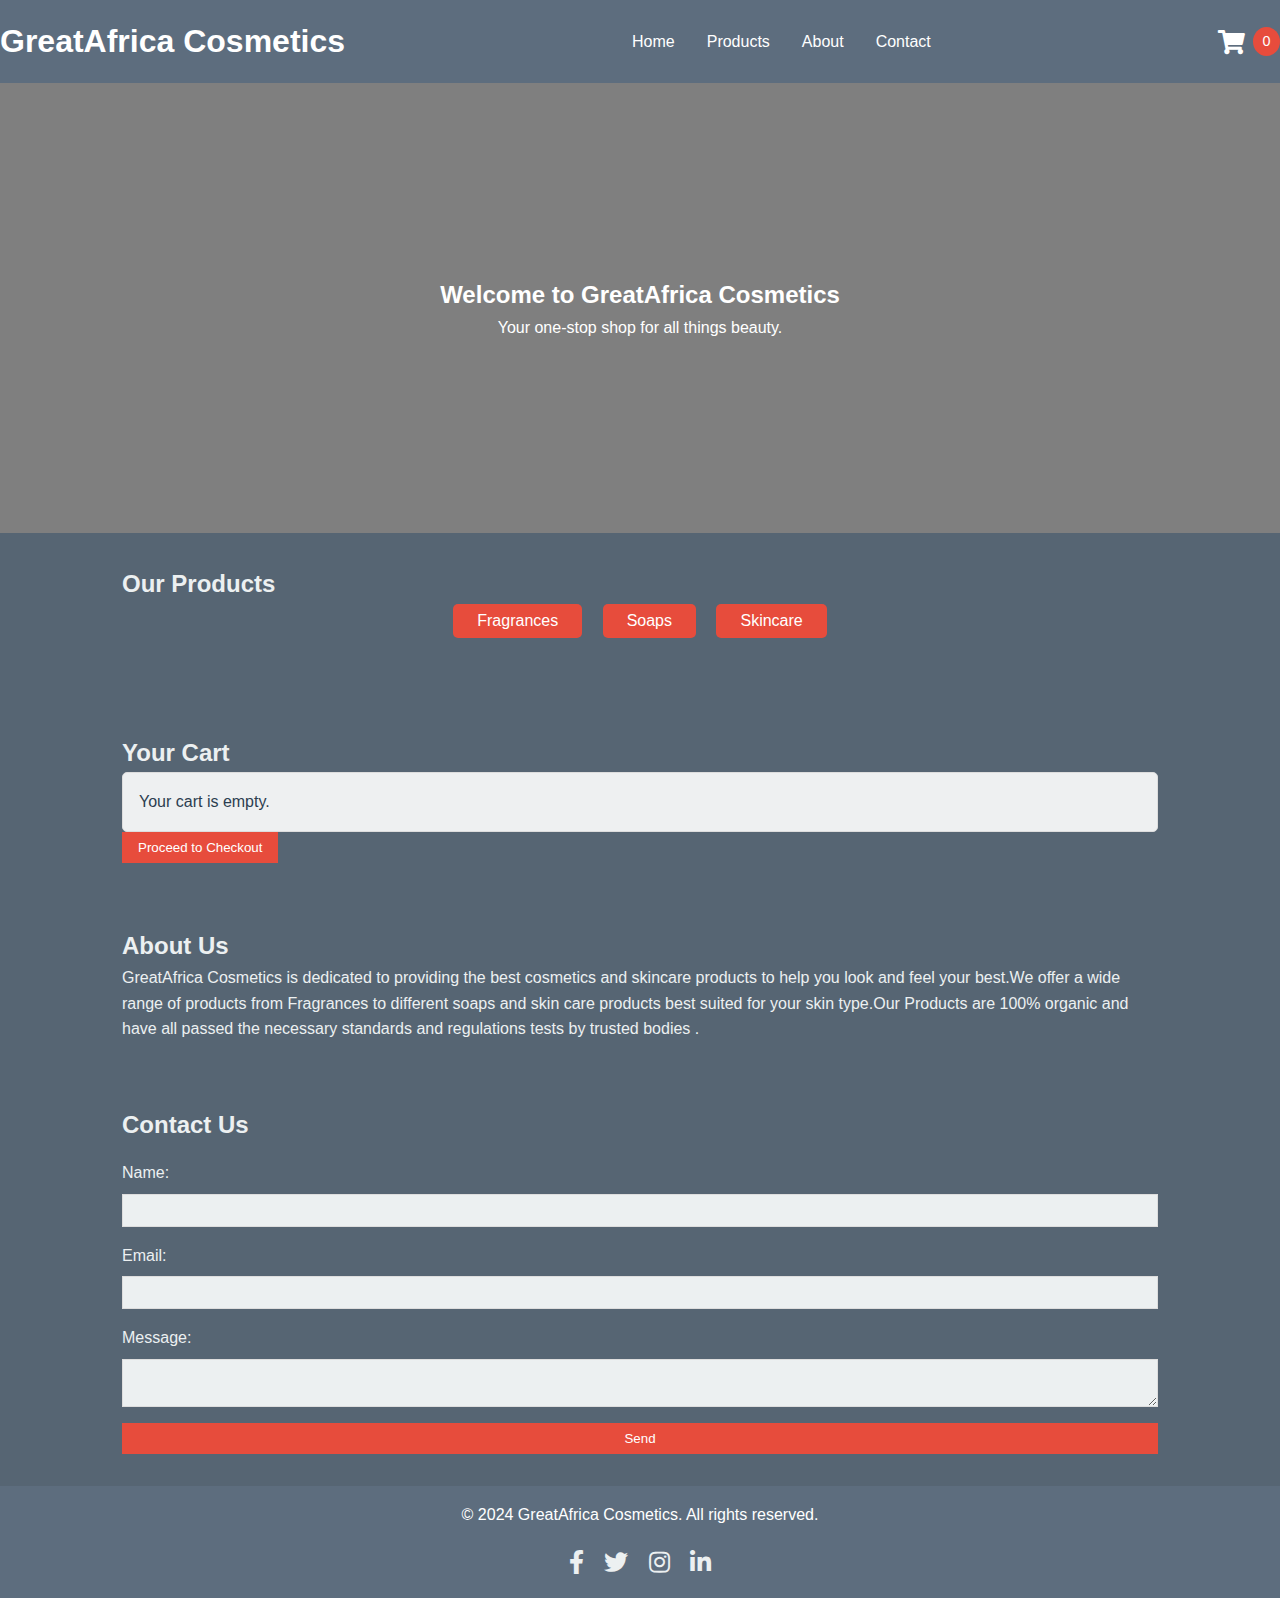
==== index.html @ 66bded63 "new adjustments" ====
<!DOCTYPE html>
<html lang="en">
<head>
    <meta charset="UTF-8">
    <meta name="viewport" content="width=device-width, initial-scale=1.0">
    <title>Online Cosmetics Store</title>
    <link rel="stylesheet" href="styles.css">
    <link rel="stylesheet" href="https://cdnjs.cloudflare.com/ajax/libs/font-awesome/5.15.4/css/all.min.css">
</head>
<body>
    <header>
        <div class="container">
            <h1>GreatAfrica Cosmetics</h1>
            <nav>
                <ul>
                    <li><a href="#home">Home</a></li>
                    <li><a href="#products">Products</a></li>
                    <li><a href="#about">About</a></li>
                    <li><a href="#contact">Contact</a></li>
                </ul>
            </nav>
            <div class="cart">
                <a href="#cart" id="cart-icon"><i class="fas fa-shopping-cart"></i><span id="cart-count">0</span></a>
            </div>
        </div>
    </header>

    <section id="home" class="hero">
        <div class="container">
            <h2>Welcome to GreatAfrica Cosmetics</h2>
            <p>Your one-stop shop for all things beauty.</p>
        </div>
    </section>

    <section id="products">
        <div class="container">
            <h2>Our Products</h2>
            <div class="category-buttons">
                <button class="category-button" data-category="fragrances">Fragrances</button>
                <button class="category-button" data-category="soaps">Soaps</button>
                <button class="category-button" data-category="skincare">Skincare</button>
            </div>

            <div id="fragrances" class="product-category">
                <h3>Fragrances</h3>
                <div class="product-grid">
                    <div class="product-card">
                        <img src="https://www.bing.com/th?id=OPEC.cOaaDc2exT6zyg474C474&o=5&pid=21.1&w=124&h=124&qlt=100&dpr=1&bw=6&bc=FFFFFF" alt="Fragrance 1">
                        <h3>Lemon scent fragrance</h3>
                        <p>R65.00</p>
                        <button class="add-to-cart">Add to Cart</button>
                    </div>
                    <div class="product-card">
                        <img src="https://img.fragrancex.com/images/products/sku/large/fblack34m.webp" alt="Fragrance 2">
                        <h3>F Black By salvatore Ferragamo</h3>
                        <p>R592.00</p>
                        <button class="add-to-cart">Add to Cart</button>
                    </div>
                    <div class="product-card">
                        <img src="https://img.fragrancex.com/images/products/sku/large/voyams.webp" alt="Fragrance 1">
                        <h3>Nautica Voyage</h3>
                        <p>R350.00</p>
                        <button class="add-to-cart">Add to Cart</button>
                    </div>
                    <div class="product-card">
                        <img src="https://img.fragrancex.com/images/products/sku/large/emt34tt.webp" alt="Fragrance 1">
                        <h3>Eternity By Calvin Klein</h3>
                        <p>R591.17</p>
                        <button class="add-to-cart">Add to Cart</button>
                    </div>
                    <div class="product-card">
                        <img src="https://img.fragrancex.com/images/products/sku/large/lacblanc.webp" alt="Fragrance 1">
                        <h3>Lacoste Eau De Lacoste L.12.12 Blanc Cologne</h3>
                        <p>R959.20</p>
                        <button class="add-to-cart">Add to Cart</button>
                    </div>
                    <div class="product-card">
                        <img src="https://img.fragrancex.com/images/products/sku/large/clm42.webp" alt="Fragrance 1">
                        <h3>Chrome Legend Cologne</h3>
                        <p> R 643.70</p>
                        <button class="add-to-cart">Add to Cart</button>
                    </div>
                    
                    
                </div>
            </div>

            <div id="soaps" class="product-category" >
                <h3>Soaps</h3>
                <div class="product-grid">
                    <div class="product-card">
                        <img src="https://img.kwcdn.com/product/Fancyalgo/VirtualModelMatting/45055c7bd6625e97d8b770a5cfa190c0.jpg?imageView2/2/w/800/q/70/format/webp" alt="Soap 1">
                        <h3>Natural Handmade Sandalwood Soap Handmade Essential Oil Soap Cleansing Bath Soap Hydrating And Moisturizing</h3>
                        <p>R86.00</p>
                        <button class="add-to-cart">Add to Cart</button>
                    </div>
                    <div class="product-card">
                        <img src="https://img.kwcdn.com/product/open/2023-03-16/1678955390055-1d0e9035e29a47d28c940884531b0f48-goods.jpeg?imageView2/2/w/800/q/70/format/webp" alt="Soap 2">
                        <h3>Cologne Scented Soap, Mens Mite Removal Bar Soap, Deep Cleans Pores, Removes Dead Skin, Deep Skin Cleansing And Oil-Control, Rich And Dense Foam, Moisturizing Scented Bath Soap For Men, Mild And Non-irritating Travel Essentials</h3>
                        <p>R146.00</p>
                        <button class="add-to-cart">Add to Cart</button>
                    </div>
                    <div class="product-card">
                        <img src="https://img.kwcdn.com/product/fancy/7bfc47b4-42ab-4279-8308-c123fcd923ab.jpg?imageView2/2/w/800/q/70/format/webp" alt="Soap 2">
                        <h3> 2.28 Fl.Oz Niacinamide Silk Soap, Goat Milk Soap, Facial Wash Soap, Shower Soap, Cleansing, Facial Oil Control, Herbal Nourishing, Handmade Essential Oil Soap, Milk Fragrance, Suitable For Men And Women 80g Father's Day Gift</h3>
                        <p>R146.00</p>
                        <button class="add-to-cart">Add to Cart</button>
                    </div>
                     <div class="product-card">
                        <img src="https://img.kwcdn.com/product/Fancyalgo/VirtualModelMatting/bd12054a028908d8320063a7279c78e0.jpg?imageView2/2/w/800/q/70/format/webp" alt="Soap 2">
                        <h3>Turmeric Soap Bar For Face & Body, Turmeric Body Wash Soap, Rejuvenates & Cleanses Skin </h3>
                        <p>R146.00</p>
                        <button class="add-to-cart">Add to Cart</button>
                    </div>
                    <div class="product-card">
                        <img src="https://img.kwcdn.com/product/fancy/05ebc8d0-b9ee-41d5-8ee9-aa8f6ef2402c.jpg?imageView2/2/w/800/q/70/format/webp" alt="Soap 2">
                        <h3>Juhop Aloe Vera Natural Soap 100g, Deep Cleansing Handmade Bar for Face, Hands, Feet, Body, Moisturizing, Refreshing for Healthy Youthful Skin, Suitable for Men and Women, Alcohol-Free, Coconut Active Ingredient, Cleansing Sheet Form, Tightens Pores </h3>
                        <p>R79</p>
                        <button class="add-to-cart">Add to Cart</button>
                    </div>
                    <div class="product-card">
                        <img src="https://img.kwcdn.com/product/Fancyalgo/VirtualModelMatting/4ea4b8f161cf3d2627c33afe9056343e.jpg?imageView2/2/w/800/q/70/format/webp" alt="Soap 2">
                        <h3>Rosemary Shampoo Soap | Deep Cleansing Oil Control Beauty Hair Care Hair Strengthens Essential Oil Shampoo Bar Moisturizing Scalp Solution For Men Women </h3>
                        <p>R46</p>
                        <button class="add-to-cart">Add to Cart</button>
                    </div>
                    
                </div>
            </div>

            <div id="skincare" class="product-category">
                <h3>Skincare</h3>
                <div class="product-grid">
                    <div class="product-card">
                        <img src="skincare1.jpg" alt="Skincare 1">
                        <h3>Skincare 1</h3>
                        <p></p>
                        <button class="add-to-cart">Add to Cart</button>
                    </div>
                    <div class="product-card">
                        <img src="skincare2.jpg" alt="Skincare 2">
                        <h3>Skincare 2</h3>
                        <p></p>
                        <button class="add-to-cart">Add to Cart</button>
                    </div>
                </div>
            </div>
        </div>
    </section>

    <section id="cart">
        <div class="container">
            <h2>Your Cart</h2>
            <div id="cart-summary">
                <!-- Cart items will be dynamically added here -->
                <p>Your cart is empty.</p>
            </div>
            <button id="checkout-button">Proceed to Checkout</button>
        </div>
    </section>

    <section id="checkout" style="display:none;">
        <div class="container">
            <h2>Checkout</h2>
            <form id="checkout-form">
                <label for="name">Name:</label>
                <input type="text" id="name" name="name" required>
                <label for="email">Email:</label>
                <input type="email" id="email" name="email" required>
                <label for="address">Address:</label>
                <input type="text" id="address" name="address" required>
                <label for="card-number">Card Number:</label>
                <input type="text" id="card-number" name="card-number" required>
                <label for="expiry-date">Expiry Date:</label>
                <input type="text" id="expiry-date" name="expiry-date" required>
                <label for="cvv">CVV:</label>
                <input type="text" id="cvv" name="cvv" required>
                <button type="submit">Complete Purchase</button>
            </form>
        </div>
    </section>

    <section id="about">
        <div class="container">
            <h2>About Us</h2>
            <p>GreatAfrica Cosmetics is dedicated to providing the best cosmetics and skincare products to help you look and feel your best.We offer a wide range of products from Fragrances to different soaps and skin care products best suited for your skin type.Our Products are 100% organic and have all passed the necessary standards and regulations tests by trusted bodies .</p>
        </div>
    </section>

    <section id="contact">
        <div class="container">
            <h2>Contact Us</h2>
            <form action="#" method="post">
                <label for="name">Name:</label>
                <input type="text" id="name" name="name" required>
                <label for="email">Email:</label>
                <input type="email" id="email" name="email" required>
                <label for="message">Message:</label>
                <textarea id="message" name="message" required></textarea>
                <button type="submit">Send</button>
            </form>
        </div>
    </section>

    <footer>
        <div class="container">
            <p>&copy; 2024 GreatAfrica Cosmetics. All rights reserved.</p>
            <div class="social-media">
                <a href="https://www.facebook.com/YourPageName" target="_blank"><i class="fab fa-facebook-f"></i></a>
                <a href="https://www.twitter.com" target="_blank"><i class="fab fa-twitter"></i></a>
                <a href="https://www.instagram.com" target="_blank"><i class="fab fa-instagram"></i></a>
                <a href="https://www.linkedin.com" target="_blank"><i class="fab fa-linkedin-in"></i></a>
            </div>
        </div>
    </footer>

    <script src="scripts.js"></script>
</body>
</html>
---- styles.css ----
* {
    margin: 0;
    padding: 0;
    box-sizing: border-box;
}

body {
    font-family: Arial, sans-serif;
    line-height: 1.6;
    color: #ecf0f1;
    background: url('https://th.bing.com/th/id/OIP.J20dlnNOdqS1P2PXAyAcxAHaEB?rs=1&pid=ImgDetMain') no-repeat center center fixed;
    background-size: cover;
    position: relative;
}

header {
    background: rgba(52, 73, 94, 0.8);
    color: #fff;
    padding: 1rem 0;
    position: relative;
    z-index: 1;
}

header .container {
    display: flex;
    justify-content: space-between;
    align-items: center;
}

header nav ul {
    list-style: none;
    display: flex;
}

header nav ul li {
    margin: 0 1rem;
}

header nav ul li a {
    color: #fff;
    text-decoration: none;
}

.cart {
    position: relative;
}

#cart-icon {
    color: #fff;
    text-decoration: none;
    font-size: 1.5rem;
    display: flex;
    align-items: center;
}

#cart-count {
    background: #e74c3c;
    color: #fff;
    border-radius: 50%;
    padding: 0.2rem 0.6rem;
    font-size: 0.9rem;
    margin-left: 0.5rem;
}

.hero {
    color: #fff;
    height: 50vh;
    display: flex;
    justify-content: center;
    align-items: center;
    text-align: center;
    background: rgba(0, 0, 0, 0.5);
    position: relative;
    z-index: 1;
}

.hero .container {
    max-width: 800px;
}

section {
    padding: 2rem 0;
    position: relative;
    z-index: 1;
    background: rgba(44, 62, 80, 0.8);
}

section .container {
    max-width: 1100px;
    margin: auto;
    padding: 0 2rem;
}

.product-grid {
    display: grid;
    grid-template-columns: repeat(3, 1fr);
    gap: 2rem;
}

.product-card {
    border: 1px solid #ecf0f1;
    padding: 1rem;
    text-align: center;
    background-color: rgba(52, 73, 94, 0.8);
}

.product-card img {
    width: 100%;
    height: auto;
}

.product-card h3, .product-card p {
    color: #ecf0f1;
}

.product-card button {
    background: #e74c3c;
    color: #fff;
    border: none;
    padding: 0.5rem 1rem;
    cursor: pointer;
}

.product-card button:hover {
    background: #c0392b;
}

#cart-summary {
    background: rgba(255, 255, 255, 0.9);
    padding: 1rem;
    border: 1px solid #ddd;
    border-radius: 5px;
    color: #2c3e50;
}

#cart-summary p {
    margin: 0;
}

#checkout-button {
    background: #e74c3c;
    color: #fff;
    border: none;
    padding: 0.5rem 1rem;
    cursor: pointer;
}

#checkout-button:hover {
    background: #c0392b;
}

form {
    display: flex;
    flex-direction: column;
}

form label {
    margin-top: 1rem;
}

form input, form textarea {
    padding: 0.5rem;
    margin-top: 0.5rem;
    border: 1px solid #ddd;
    background-color: #ecf0f1;
    color: #2c3e50;
}

form button {
    background: #e74c3c;
    color: #fff;
    border: none;
    padding: 0.5rem 1rem;
    margin-top: 1rem;
    cursor: pointer;
}

form button:hover {
    background: #c0392b;
}

footer {
    background: rgba(52, 73, 94, 0.8);
    color: #fff;
    text-align: center;
    padding: 1rem 0;
    position: relative;
    z-index: 1;
}

footer .social-media {
    margin-top: 1rem;
}

footer .social-media a {
    color: #ecf0f1;
    margin: 0 0.5rem;
    font-size: 1.5rem;
    text-decoration: none;
    transition: color 0.3s ease;
}

footer .social-media a:hover {
    color: #e74c3c;
}
/* Existing styles... */

.category-buttons {
    text-align: center;
    margin-bottom: 2rem;
}

.category-button {
    background: #e74c3c;
    color: #fff;
    border: none;
    padding: 0.5rem 1.5rem;
    margin: 0 0.5rem;
    cursor: pointer;
    font-size: 1rem;
    border-radius: 5px;
}

.category-button:hover {
    background: #c0392b;
}

.product-category {
    display: none;
}

.product-category.active {
    display: block;
}
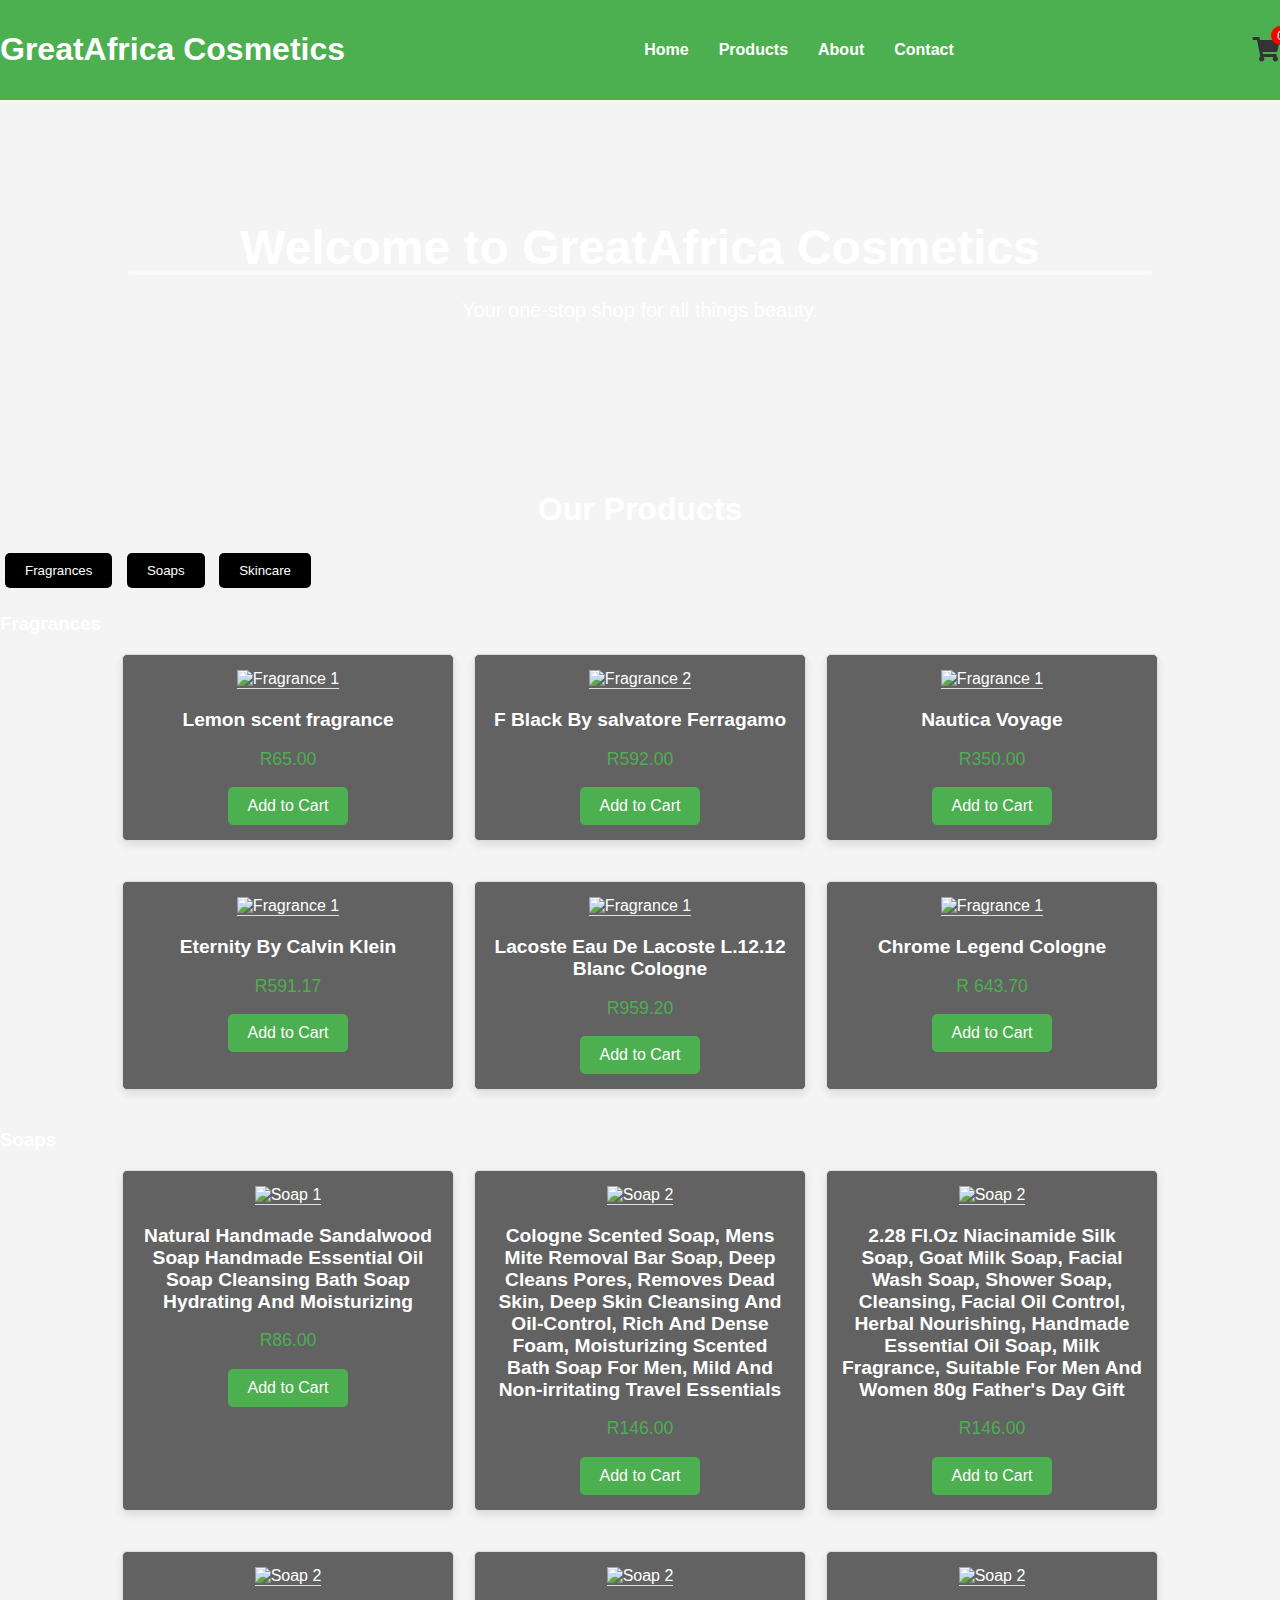
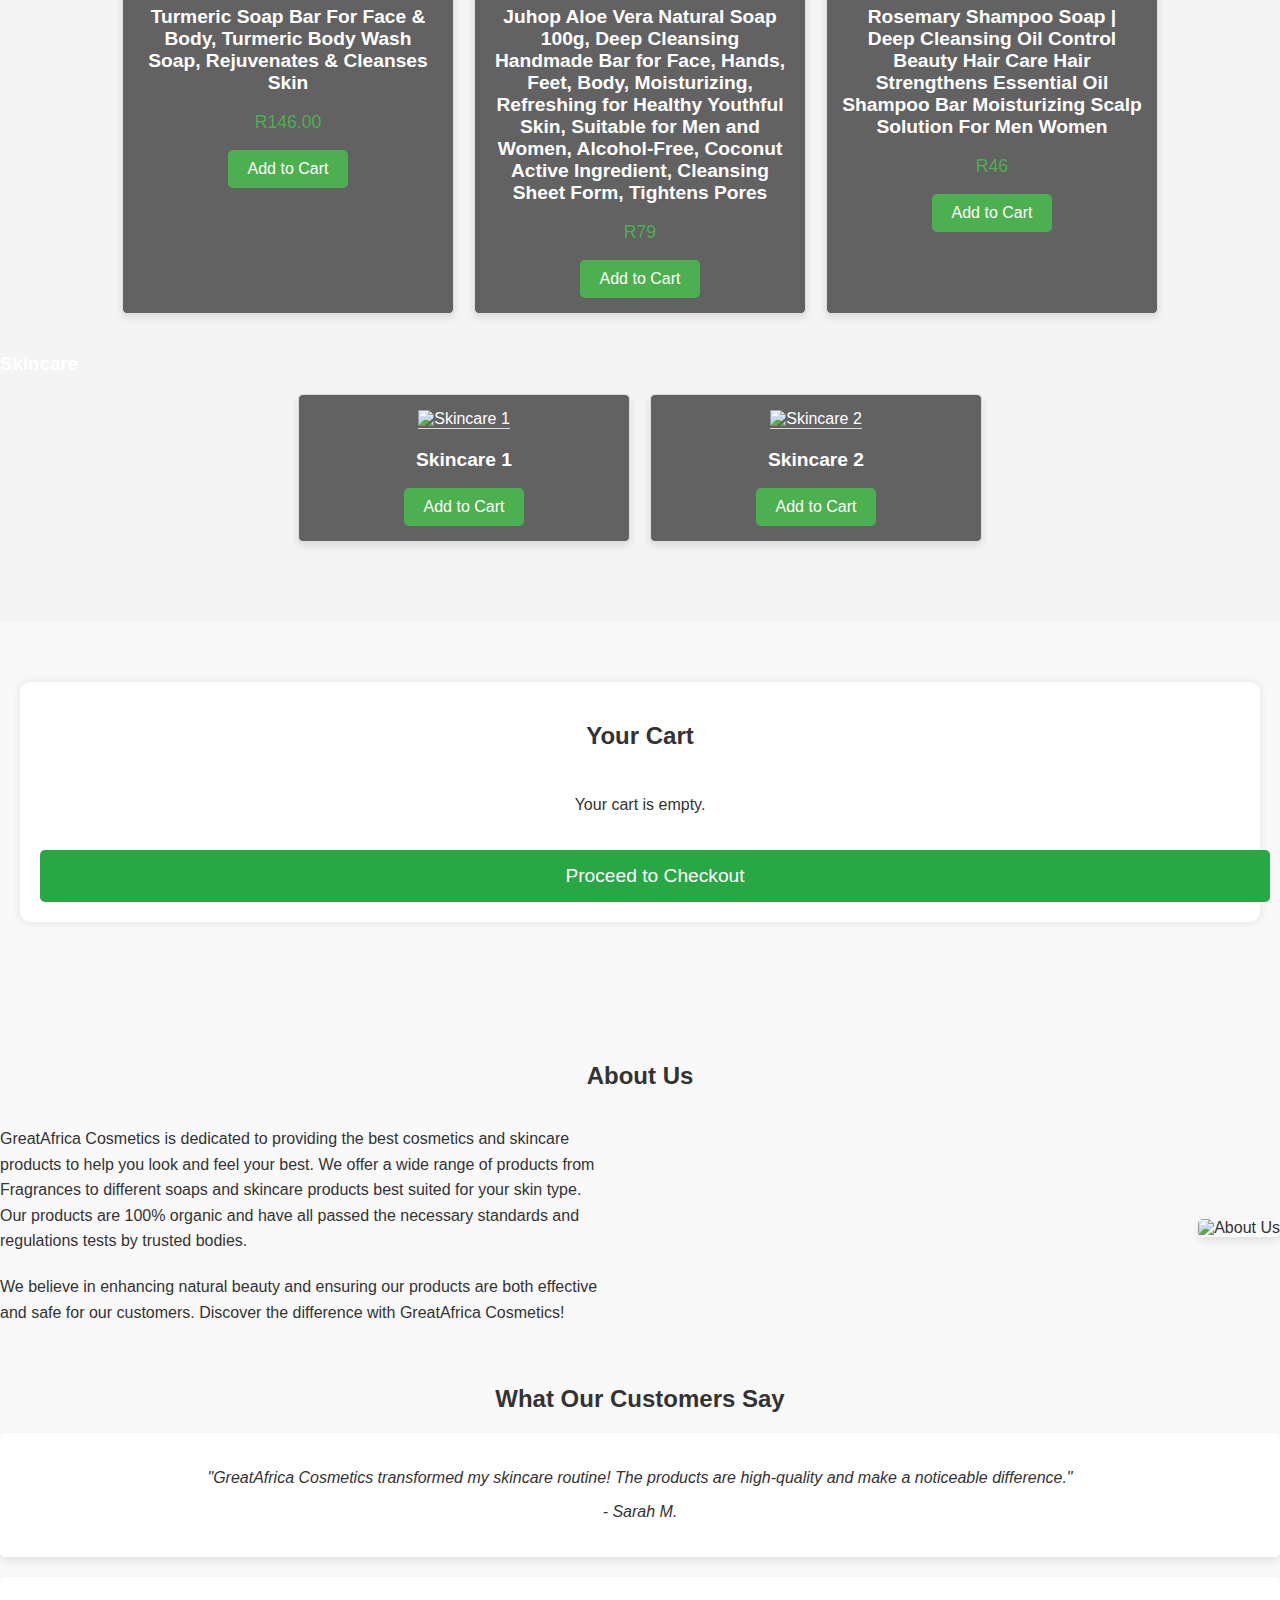
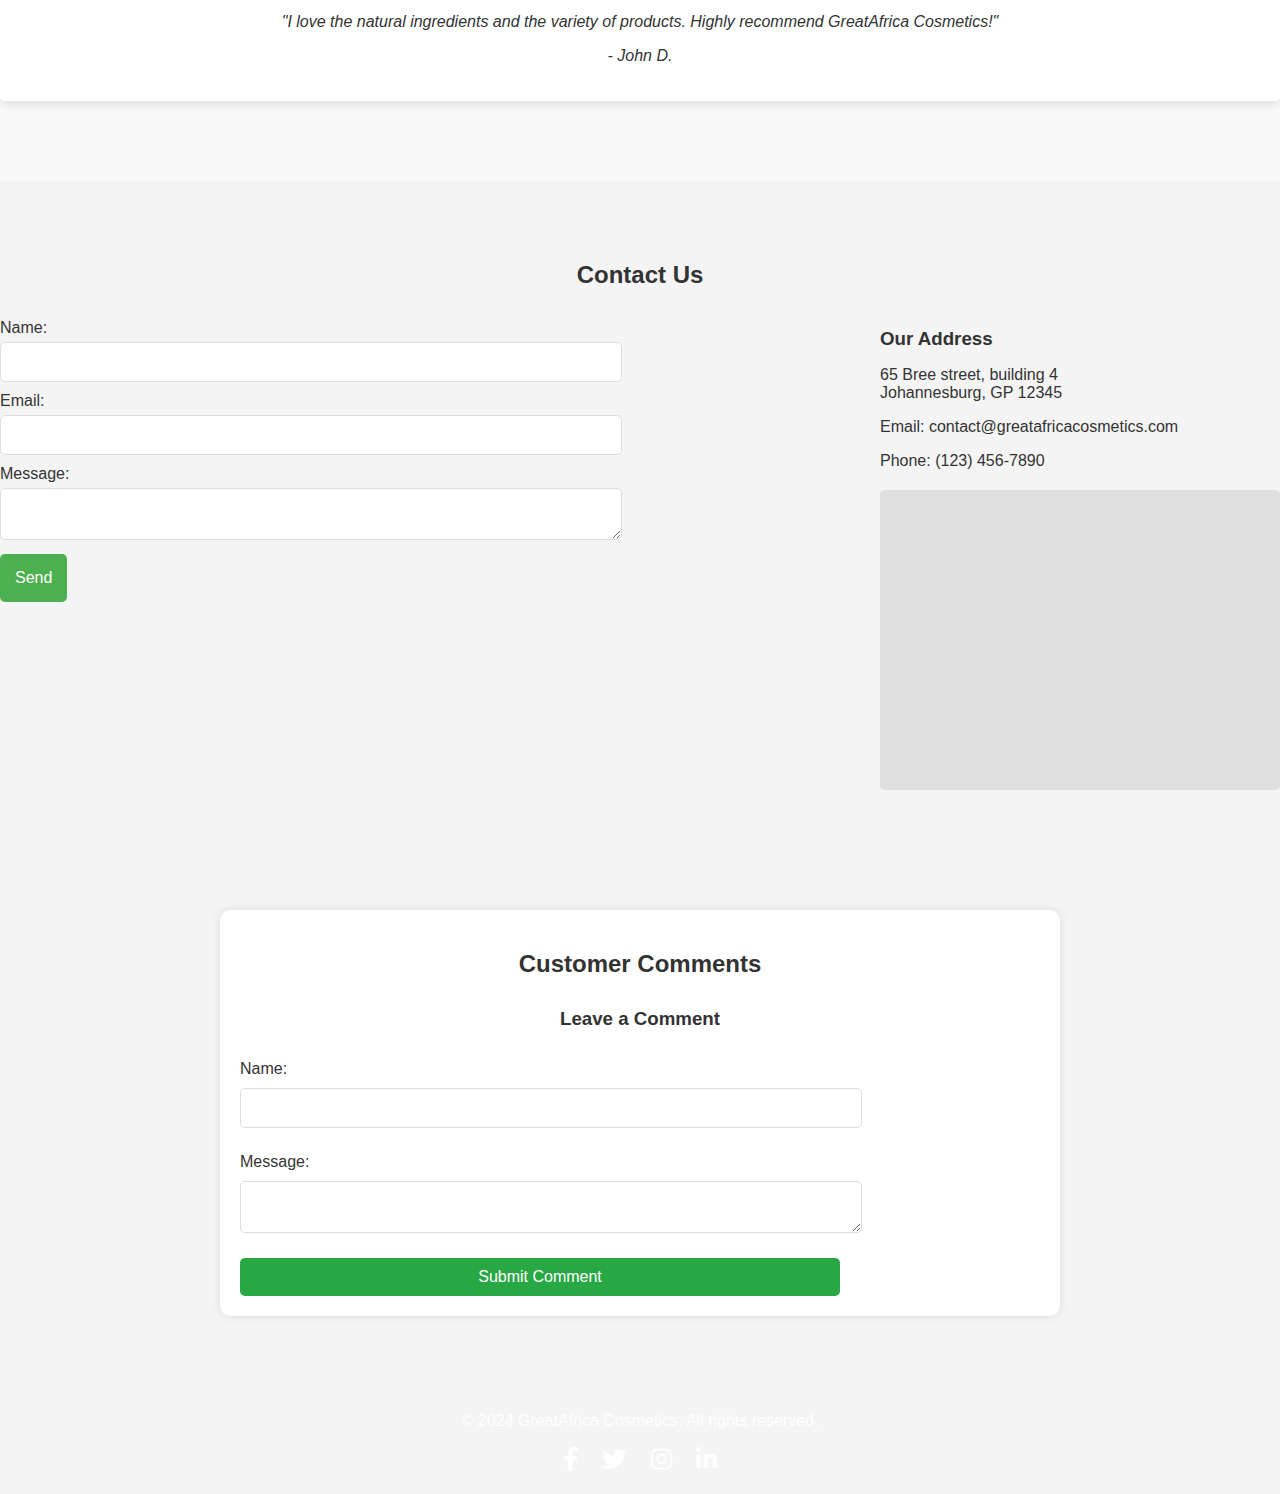
==== commit 418b66c0: "styling &  functionality of the cart icon" ====
--- a/index.html
+++ b/index.html
@@ -8,22 +8,32 @@
     <link rel="stylesheet" href="https://cdnjs.cloudflare.com/ajax/libs/font-awesome/5.15.4/css/all.min.css">
 </head>
 <body>
-    <header>
-        <div class="container">
-            <h1>GreatAfrica Cosmetics</h1>
-            <nav>
-                <ul>
-                    <li><a href="#home">Home</a></li>
-                    <li><a href="#products">Products</a></li>
-                    <li><a href="#about">About</a></li>
-                    <li><a href="#contact">Contact</a></li>
-                </ul>
-            </nav>
-            <div class="cart">
-                <a href="#cart" id="cart-icon"><i class="fas fa-shopping-cart"></i><span id="cart-count">0</span></a>
-            </div>
-        </div>
-    </header>
+ <!-- Header -->
+<header>
+    <div class="container">
+        <h1>GreatAfrica Cosmetics</h1>
+        <nav>
+            <ul>
+                <li><a href="#home">Home</a></li>
+                <li><a href="#products">Products</a></li>
+                <li><a href="#about">About</a></li>
+                <li><a href="#contact">Contact</a></li>
+            </ul>
+        </nav>
+        <div class="cart">
+            <a href="#" id="cart-icon"><i class="fas fa-shopping-cart"></i><span id="cart-count">0</span></a>
+            <div id="cart-dropdown" class="cart-dropdown">
+                <div id="cart-items">
+                    <!-- Cart items will be dynamically added here -->
+                    <p>Your cart is empty.</p>
+                </div>
+                <a href="cart.html" id="view-cart">View Cart</a>
+            </div>
+        </div>
+    </div>
+</header>
+
+
 
     <section id="home" class="hero">
         <div class="container">
@@ -149,15 +159,16 @@
     </section>
 
     <section id="cart">
-        <div class="container">
-            <h2>Your Cart</h2>
-            <div id="cart-summary">
-                <!-- Cart items will be dynamically added here -->
-                <p>Your cart is empty.</p>
-            </div>
-            <button id="checkout-button">Proceed to Checkout</button>
-        </div>
-    </section>
+    <div class="container">
+        <h2>Your Cart</h2>
+        <div id="cart-summary">
+            <!-- Cart items will be dynamically added here -->
+            <p>Your cart is empty.</p>
+        </div>
+        <a href="checkout.html" id="checkout-button" class="button">Proceed to Checkout</a>
+    </div>
+</section>
+
 
     <section id="checkout" style="display:none;">
         <div class="container">
@@ -181,15 +192,36 @@
     </section>
 
     <section id="about">
-        <div class="container">
-            <h2>About Us</h2>
-            <p>GreatAfrica Cosmetics is dedicated to providing the best cosmetics and skincare products to help you look and feel your best.We offer a wide range of products from Fragrances to different soaps and skin care products best suited for your skin type.Our Products are 100% organic and have all passed the necessary standards and regulations tests by trusted bodies .</p>
-        </div>
-    </section>
+    <div class="container">
+        <h2>About Us</h2>
+        <div class="about-content">
+            <div class="about-text">
+                <p>GreatAfrica Cosmetics is dedicated to providing the best cosmetics and skincare products to help you look and feel your best. We offer a wide range of products from Fragrances to different soaps and skincare products best suited for your skin type. Our products are 100% organic and have all passed the necessary standards and regulations tests by trusted bodies.</p>
+                <p>We believe in enhancing natural beauty and ensuring our products are both effective and safe for our customers. Discover the difference with GreatAfrica Cosmetics!</p>
+            </div>
+            <div class="about-image">
+                <img src="https://th.bing.com/th/id/OIP.mbeDQ3NgBVO2fHKeMExNJwHaEK?rs=1&pid=ImgDetMain" alt="About Us">
+            </div>
+        </div>
+        <div class="testimonials">
+            <h3>What Our Customers Say</h3>
+            <div class="testimonial">
+                <p>"GreatAfrica Cosmetics transformed my skincare routine! The products are high-quality and make a noticeable difference."</p>
+                <p>- Sarah M.</p>
+            </div>
+            <div class="testimonial">
+                <p>"I love the natural ingredients and the variety of products. Highly recommend GreatAfrica Cosmetics!"</p>
+                <p>- John D.</p>
+            </div>
+        </div>
+    </div>
+</section>
+
 
     <section id="contact">
-        <div class="container">
-            <h2>Contact Us</h2>
+    <div class="container">
+        <h2>Contact Us</h2>
+        <div class="contact-content">
             <form action="#" method="post">
                 <label for="name">Name:</label>
                 <input type="text" id="name" name="name" required>
@@ -199,8 +231,41 @@
                 <textarea id="message" name="message" required></textarea>
                 <button type="submit">Send</button>
             </form>
-        </div>
-    </section>
+            <div class="contact-info">
+                <h3>Our Address</h3>
+                <p>65 Bree street, building 4<br>Johannesburg, GP 12345</p>
+                <p>Email: contact@greatafricacosmetics.com</p>
+                <p>Phone: (123) 456-7890</p>
+                <div id="map"><iframe
+                               width="100%"
+                               height="300"
+                               frameborder="0"
+                               style="border:0"
+                               src="https://www.google.com/maps/place/Virginia/@-28.1340415,26.6354946,11z/data=!3m1!4b1!4m19!1m12!4m11!1m3!2m2!1d26.5594894!2d-27.7431881!1m6!1m2!1s0x1e919f8a06cc9bb3:0x42f3569f51e956e6!2sVirginia!2m2!1d26.8627464!2d-28.0937818!3m5!1s0x1e919f8a06cc9bb3:0x42f3569f51e956e6!8m2!3d-28.0937818!4d26.8627464!16zL20vMDQ0NzFj?entry=ttu"
+                               allowfullscreen>
+    </iframe>
+                </div>
+            </div>
+        </div>
+    </div>
+</section>
+         <section id="comments">
+    <div class="container">
+        <h2>Customer Comments</h2>
+        <div id="comment-list">
+            <!-- Comments will be dynamically added here -->
+        </div>
+        <h3>Leave a Comment</h3>
+        <form id="comment-form">
+            <label for="comment-name">Name:</label>
+            <input type="text" id="comment-name" name="name" required>
+            <label for="comment-message">Message:</label>
+            <textarea id="comment-message" name="message" required></textarea>
+            <button type="submit">Submit Comment</button>
+        </form>
+    </div>
+</section>
+
 
     <footer>
         <div class="container">
--- a/styles.css
+++ b/styles.css
@@ -1,24 +1,34 @@
-* {
+/* Global Variables */
+:root {
+    --primary-color: #4CAF50;
+    --secondary-color: #333;
+    --background-color: #f4f4f4;
+    --text-color: #333333;
+    --border-color: #ddd;
+    --button-hover-color: #45a049;
+    --border-radius: 5px;
+    --padding: 10px;
+}
+
+/* Global Styles */
+body {
+    font-family: 'Arial', sans-serif;
     margin: 0;
     padding: 0;
     box-sizing: border-box;
-}
-
-body {
-    font-family: Arial, sans-serif;
-    line-height: 1.6;
-    color: #ecf0f1;
-    background: url('https://th.bing.com/th/id/OIP.J20dlnNOdqS1P2PXAyAcxAHaEB?rs=1&pid=ImgDetMain') no-repeat center center fixed;
-    background-size: cover;
-    position: relative;
-}
-
+    background-color: var(--background-color);
+    color: var(--text-color);
+}
+
+/* Header Styles */
 header {
-    background: rgba(52, 73, 94, 0.8);
-    color: #fff;
-    padding: 1rem 0;
-    position: relative;
-    z-index: 1;
+    background-color: var(--primary-color);
+    color: white;
+    padding: var(--padding) 0;
+    text-align: center;
+    position: sticky;
+    top: 0;
+    z-index: 1000;
 }
 
 header .container {
@@ -27,208 +37,622 @@
     align-items: center;
 }
 
-header nav ul {
+nav ul {
     list-style: none;
-    display: flex;
-}
-
-header nav ul li {
-    margin: 0 1rem;
-}
-
-header nav ul li a {
-    color: #fff;
+    padding: 0;
+    margin: 0;
+    display: flex;
+}
+
+nav ul li {
+    margin: 0 15px;
+}
+
+nav ul li a {
+    color: white;
     text-decoration: none;
-}
-
-.cart {
+    font-weight: bold;
+}
+
+nav ul li a:hover {
+    text-decoration: underline;
+}
+
+/* Hero Section Styles */
+
+.hero {
+    padding: 80px 0;
+    background: url('https://th.bing.com/th/id/OIP.ONf7CvW8YsNt1-PvS2_24gHaE8?rs=1&pid=ImgDetMain') no-repeat center center/cover;
+    color: #fff; /* Ensure text is readable against the background */
+    text-align: center;
+}
+
+.hero h2 {
+    font-size: 3rem; /* Large heading size */
+    font-weight: bold;
+    margin-bottom: 20px;
     position: relative;
 }
 
-#cart-icon {
-    color: #fff;
-    text-decoration: none;
-    font-size: 1.5rem;
-    display: flex;
-    align-items: center;
-}
-
-#cart-count {
-    background: #e74c3c;
-    color: #fff;
-    border-radius: 50%;
-    padding: 0.2rem 0.6rem;
-    font-size: 0.9rem;
-    margin-left: 0.5rem;
-}
-
-.hero {
-    color: #fff;
-    height: 50vh;
-    display: flex;
+.hero h2::before {
+    content: "";
+    position: absolute;
+    left: 50%;
+    bottom: 0;
+    transform: translateX(-50%);
+    width: 80%;
+    height: 5px;
+    background: #f8f9fa; /* Highlight color */
+    border-radius: 5px;
+}
+
+.hero p {
+    font-size: 1.25rem;
+    margin: 0 auto;
+    max-width: 600px;
+    line-height: 1.5;
+}
+
+
+
+/* Section Styles */
+section {
+    padding: 40px 20px;
+}
+
+h2 {
+    text-align: center;
+    margin-bottom: 20px;
+}
+
+/* Product Grid Styles */
+.product-grid {
+    display: flex;
+    flex-wrap: wrap;
+    gap: 20px;
     justify-content: center;
-    align-items: center;
-    text-align: center;
-    background: rgba(0, 0, 0, 0.5);
-    position: relative;
-    z-index: 1;
-}
-
-.hero .container {
-    max-width: 800px;
-}
-
-section {
-    padding: 2rem 0;
-    position: relative;
-    z-index: 1;
-    background: rgba(44, 62, 80, 0.8);
-}
-
-section .container {
-    max-width: 1100px;
-    margin: auto;
-    padding: 0 2rem;
-}
-
-.product-grid {
-    display: grid;
-    grid-template-columns: repeat(3, 1fr);
-    gap: 2rem;
 }
 
 .product-card {
-    border: 1px solid #ecf0f1;
-    padding: 1rem;
-    text-align: center;
-    background-color: rgba(52, 73, 94, 0.8);
+    background: white;
+    border: 1px solid var(--border-color);
+    border-radius: var(--border-radius);
+    padding: var(--padding);
+    text-align: center;
+    width: 300px;
+    box-shadow: 0 4px 8px rgba(0, 0, 0, 0.1);
+    transition: transform 0.3s, box-shadow 0.3s;
+}
+
+.product-card:hover {
+    transform: translateY(-5px);
+    box-shadow: 0 6px 12px rgba(0, 0, 0, 0.2);
 }
 
 .product-card img {
     width: 100%;
     height: auto;
-}
-
-.product-card h3, .product-card p {
-    color: #ecf0f1;
+    border-bottom: 1px solid var(--border-color);
+    margin-bottom: 10px;
+}
+
+.product-card h3 {
+    margin: 10px 0;
+    font-size: 1.2em;
+}
+
+.product-card p {
+    font-size: 1.1em;
+    color: var(--primary-color);
 }
 
 .product-card button {
-    background: #e74c3c;
+    background-color: var(--primary-color);
+    color: white;
+    border: none;
+    padding: var(--padding) 20px;
+    cursor: pointer;
+    border-radius: var(--border-radius);
+    font-size: 1em;
+    transition: background-color 0.3s;
+}
+
+.product-card button:hover {
+    background-color: var(--button-hover-color);
+}
+
+/* Cart and Checkout Styles */
+#cart-summary {
+    margin-top: 20px;
+    text-align: center;
+}
+
+#checkout-form {
+    max-width: 600px;
+    margin: 0 auto;
+}
+
+#checkout-form label {
+    display: block;
+    margin: 10px 0 5px;
+}
+
+#checkout-form input,
+#checkout-form textarea {
+    width: 100%;
+    padding: 12px;
+    margin-bottom: 15px;
+    border: 1px solid var(--border-color);
+    border-radius: var(--border-radius);
+    box-sizing: border-box;
+}
+
+#checkout-button {
+    background-color: var(--primary-color);
+    color: white;
+    border: none;
+    padding: var(--padding) 20px;
+    cursor: pointer;
+    border-radius: var(--border-radius);
+    font-size: 1em;
+    text-decoration: none;
+    display: inline-block;
+    text-align: center;
+}
+
+#checkout-button:hover {
+    background-color: var(--button-hover-color);
+}
+
+
+
+/* Footer */
+footer {
+    background-image: url('https://th.bing.com/th/id/R.a5bee3c3cdcade356a8c334b0d6fbb50?rik=yfEks5w8XxM67Q&pid=ImgRaw&r=0');
+    background-size: cover;
+    background-position: center;
+    background-repeat: no-repeat;
+    color: #fff; /* Optional: Adjust text color for readability */
+    padding: 20px 0;
+    text-align: center;
+}
+
+footer .social-media a {
+    color: #fff;
+    margin: 0 10px;
+    font-size: 1.5em;
+    text-decoration: none;
+}
+
+footer .social-media a:hover {
+    opacity: 0.7;
+}
+
+
+/* Responsive Design */
+@media (max-width: 768px) {
+    header .container {
+        flex-direction: column;
+        align-items: flex-start;
+    }
+
+    nav ul {
+        flex-direction: column;
+    }
+
+    nav ul li {
+        margin: 5px 0;
+    }
+
+    .product-grid {
+        flex-direction: column;
+        align-items: center;
+    }
+
+    .product-card {
+        width: 90%;
+    }
+}
+/* About Section */
+#about {
+    background-color: #f9f9f9;
+    padding: 60px 0;
+}
+
+.about-content {
+    display: flex;
+    align-items: center;
+    justify-content: space-between;
+    flex-wrap: wrap;
+    gap: 20px;
+}
+
+.about-text {
+    flex: 1;
+    max-width: 600px;
+}
+
+.about-text p {
+    margin-bottom: 20px;
+    line-height: 1.6;
+}
+
+.about-image img {
+    max-width: 100%;
+    border-radius: var(--border-radius);
+    box-shadow: 0 4px 8px rgba(0, 0, 0, 0.1);
+}
+
+.testimonials {
+    margin-top: 40px;
+    text-align: center;
+}
+
+.testimonials h3 {
+    margin-bottom: 20px;
+    font-size: 1.5em;
+}
+
+.testimonial {
+    background-color: #fff;
+    padding: 20px;
+    border-radius: var(--border-radius);
+    box-shadow: 0 4px 8px rgba(0, 0, 0, 0.1);
+    margin-bottom: 20px;
+}
+
+.testimonial p {
+    font-style: italic;
+}
+/* Contact Section */
+#contact {
+    padding: 60px 0;
+}
+
+.contact-content {
+    display: flex;
+    align-items: flex-start;
+    justify-content: space-between;
+    flex-wrap: wrap;
+    gap: 20px;
+}
+
+form {
+    flex: 1;
+    max-width: 600px;
+}
+
+form label {
+    display: block;
+    margin-top: 10px;
+}
+
+form input, form textarea {
+    width: 100%;
+    padding: 10px;
+    border: 1px solid #ddd;
+    border-radius: var(--border-radius);
+    margin-top: 5px;
+    font-size: 1em;
+}
+
+form button {
+    margin-top: 10px;
+    background-color: var(--primary-color);
+    color: white;
+    border: none;
+    padding: 15px;
+    border-radius: var(--border-radius);
+    cursor: pointer;
+    font-size: 1em;
+}
+
+form button:hover {
+    background-color: var(--button-hover-color);
+}
+
+.contact-info {
+    flex: 1;
+    max-width: 400px;
+}
+
+.contact-info h3 {
+    margin-bottom: 10px;
+}
+
+.contact-info p {
+    margin-bottom: 10px;
+}
+
+#map {
+    width: 100%;
+    height: 300px;
+    background: #e0e0e0; /* Placeholder for map */
+    border-radius: var(--border-radius);
+    margin-top: 20px;
+}
+/* Products Section */
+#products {
+    background-image: url('https://media1.popsugar-assets.com/files/thumbor/a0ZI6ndEXBln60PyaentshcASqE/fit-in/1024x1024/filters:format_auto-!!-:strip_icc-!!-/2020/06/26/574/n/29590734/039369575ef5ee393be038.00604333_/i/black-beauty-enthusiasts-skincare-routines.jpg'); /* Path to your background image */
+    background-size: cover; /* Cover the entire section */
+    background-position: center; /* Center the background image */
+    background-repeat: no-repeat; /* Prevent repeating the image */
+    color: #fff; /* Optional: Adjust text color for readability */
+    padding: 60px 0; /* Adjust padding as needed */
+    position: relative; /* Ensure children are positioned correctly */
+}
+
+#products .container {
+    position: relative; /* Ensure content is positioned above the background image */
+    z-index: 1; /* Bring content above the background image */
+}
+
+#products h2 {
+    font-size: 2em;
+    margin-bottom: 20px;
+}
+
+.category-buttons {
+    margin-bottom: 20px;
+}
+
+.category-button {
+    background: #000; /* Example button color */
     color: #fff;
     border: none;
-    padding: 0.5rem 1rem;
+    padding: 10px 20px;
+    margin: 5px;
     cursor: pointer;
-}
-
-.product-card button:hover {
-    background: #c0392b;
+    border-radius: var(--border-radius);
+}
+
+.category-button:hover {
+    background: #444; /* Darker color on hover */
+}
+
+.product-card {
+    background: rgba(0, 0, 0, 0.6); /* Semi-transparent background for readability */
+    border-radius: var(--border-radius);
+    padding: 15px;
+    margin-bottom: 20px;
+}
+/* Cart Section */
+#cart {
+    padding: 60px 0;
+    background: #f9f9f9; /* Light background for the cart section */
+}
+
+#cart .container {
+    max-width: 1200px;
+    margin: auto;
+    padding: 20px;
+    background: #fff; /* White background for the container */
+    box-shadow: 0 0 10px rgba(0, 0, 0, 0.1); /* Subtle shadow for depth */
+    border-radius: 10px;
+}
+
+#cart h2 {
+    text-align: center;
+    margin-bottom: 30px;
 }
 
 #cart-summary {
-    background: rgba(255, 255, 255, 0.9);
-    padding: 1rem;
+    display: flex;
+    flex-direction: column;
+}
+
+.cart-item {
+    display: flex;
+    align-items: center;
+    justify-content: space-between;
+    padding: 15px;
+    border-bottom: 1px solid #ddd;
+}
+
+.cart-item img {
+    width: 80px;
+    height: 80px;
+    object-fit: cover;
+    margin-right: 20px;
+}
+
+.cart-item-details {
+    flex-grow: 1;
+}
+
+.cart-item-title {
+    font-size: 1.2em;
+    margin: 0;
+}
+
+.cart-item-price {
+    font-size: 1em;
+    color: #555;
+}
+
+.cart-item-quantity {
+    font-size: 1em;
+    color: #555;
+}
+
+.cart-item-remove {
+    background: #ff4444;
+    color: #fff;
+    border: none;
+    padding: 5px 10px;
+    cursor: pointer;
+    border-radius: 5px;
+}
+
+.cart-item-remove:hover {
+    background: #ff0000;
+}
+
+#checkout-button {
+    display: block;
+    width: 100%;
+    padding: 15px;
+    background: #28a745;
+    color: #fff;
+    border: none;
+    cursor: pointer;
+    border-radius: 5px;
+    font-size: 1.2em;
+    margin-top: 20px;
+}
+
+#checkout-button:hover {
+    background: #218838;
+}
+/* Comments Section */
+#comments {
+    padding: 60px 0;
+    background: #f4f4f4; /* Light background for the comments section */
+}
+
+#comments .container {
+    max-width: 800px;
+    margin: auto;
+    padding: 20px;
+    background: #fff; /* White background for the container */
+    box-shadow: 0 0 10px rgba(0, 0, 0, 0.1); /* Subtle shadow for depth */
+    border-radius: 10px;
+}
+
+#comments h2, #comments h3 {
+    text-align: center;
+    margin-bottom: 20px;
+}
+
+#comment-list {
+    margin-bottom: 30px;
+}
+
+.comment {
+    margin-bottom: 20px;
+    padding: 10px;
+    border-bottom: 1px solid #ddd;
+}
+
+.comment h4 {
+    margin: 0;
+}
+
+.comment p {
+    margin: 5px 0 0;
+}
+
+#comment-form {
+    display: flex;
+    flex-direction: column;
+}
+
+#comment-form label {
+    margin-bottom: 5px;
+}
+
+#comment-form input, #comment-form textarea {
+    margin-bottom: 15px;
+    padding: 10px;
     border: 1px solid #ddd;
     border-radius: 5px;
-    color: #2c3e50;
-}
-
-#cart-summary p {
-    margin: 0;
-}
-
-#checkout-button {
-    background: #e74c3c;
+}
+
+#comment-form button {
+    padding: 10px 20px;
+    background: #28a745;
     color: #fff;
     border: none;
-    padding: 0.5rem 1rem;
     cursor: pointer;
-}
-
-#checkout-button:hover {
-    background: #c0392b;
-}
-
-form {
-    display: flex;
-    flex-direction: column;
-}
-
-form label {
-    margin-top: 1rem;
-}
-
-form input, form textarea {
-    padding: 0.5rem;
-    margin-top: 0.5rem;
+    border-radius: 5px;
+}
+
+#comment-form button:hover {
+    background: #218838;
+}
+
+/* Cart Icon */
+.cart {
+    position: relative;
+    display: inline-block;
+}
+
+#cart-icon {
+    font-size: 1.5rem;
+    color: #333;
+    text-decoration: none;
+    position: relative;
+}
+
+#cart-count {
+    position: absolute;
+    top: -10px;
+    right: -10px;
+    background: #ff0000;
+    color: #fff;
+    border-radius: 50%;
+    padding: 2px 6px;
+    font-size: 0.8rem;
+}
+
+/* Dropdown Menu */
+.cart-dropdown {
+    display: none;
+    position: absolute;
+    top: 100%;
+    right: 0;
+    width: 350px;
+    background: #fff;
     border: 1px solid #ddd;
-    background-color: #ecf0f1;
-    color: #2c3e50;
-}
-
-form button {
-    background: #e74c3c;
-    color: #fff;
-    border: none;
-    padding: 0.5rem 1rem;
-    margin-top: 1rem;
-    cursor: pointer;
-}
-
-form button:hover {
-    background: #c0392b;
-}
-
-footer {
-    background: rgba(52, 73, 94, 0.8);
-    color: #fff;
-    text-align: center;
-    padding: 1rem 0;
-    position: relative;
-    z-index: 1;
-}
-
-footer .social-media {
-    margin-top: 1rem;
-}
-
-footer .social-media a {
-    color: #ecf0f1;
-    margin: 0 0.5rem;
-    font-size: 1.5rem;
+    box-shadow: 0 0 10px rgba(0, 0, 0, 0.1);
+    z-index: 1000;
+    border-radius: 5px;
+}
+
+#cart-items {
+    max-height: 300px;
+    overflow-y: auto;
+    padding: 10px;
+}
+
+.cart-item {
+    display: flex;
+    align-items: center;
+    margin-bottom: 10px;
+    border-bottom: 1px solid #ddd;
+    padding-bottom: 10px;
+}
+
+.cart-item img {
+    width: 50px;
+    height: 50px;
+    object-fit: cover;
+    margin-right: 10px;
+}
+
+.cart-item-details {
+    flex: 1;
+}
+
+.cart-item-color {
+    font-size: 0.9rem;
+    color: #555;
+}
+
+#cart-dropdown a {
+    display: block;
+    padding: 10px;
+    text-align: center;
+    color: #007bff;
     text-decoration: none;
-    transition: color 0.3s ease;
-}
-
-footer .social-media a:hover {
-    color: #e74c3c;
-}
-/* Existing styles... */
-
-.category-buttons {
-    text-align: center;
-    margin-bottom: 2rem;
-}
-
-.category-button {
-    background: #e74c3c;
-    color: #fff;
-    border: none;
-    padding: 0.5rem 1.5rem;
-    margin: 0 0.5rem;
-    cursor: pointer;
-    font-size: 1rem;
-    border-radius: 5px;
-}
-
-.category-button:hover {
-    background: #c0392b;
-}
-
-.product-category {
-    display: none;
-}
-
-.product-category.active {
-    display: block;
-}
+    border-top: 1px solid #ddd;
+}
+
+#cart-dropdown a:hover {
+    background: #f1f1f1;
+}
+
+#cart-dropdown p {
+    text-align: center;
+    padding: 10px;
+}
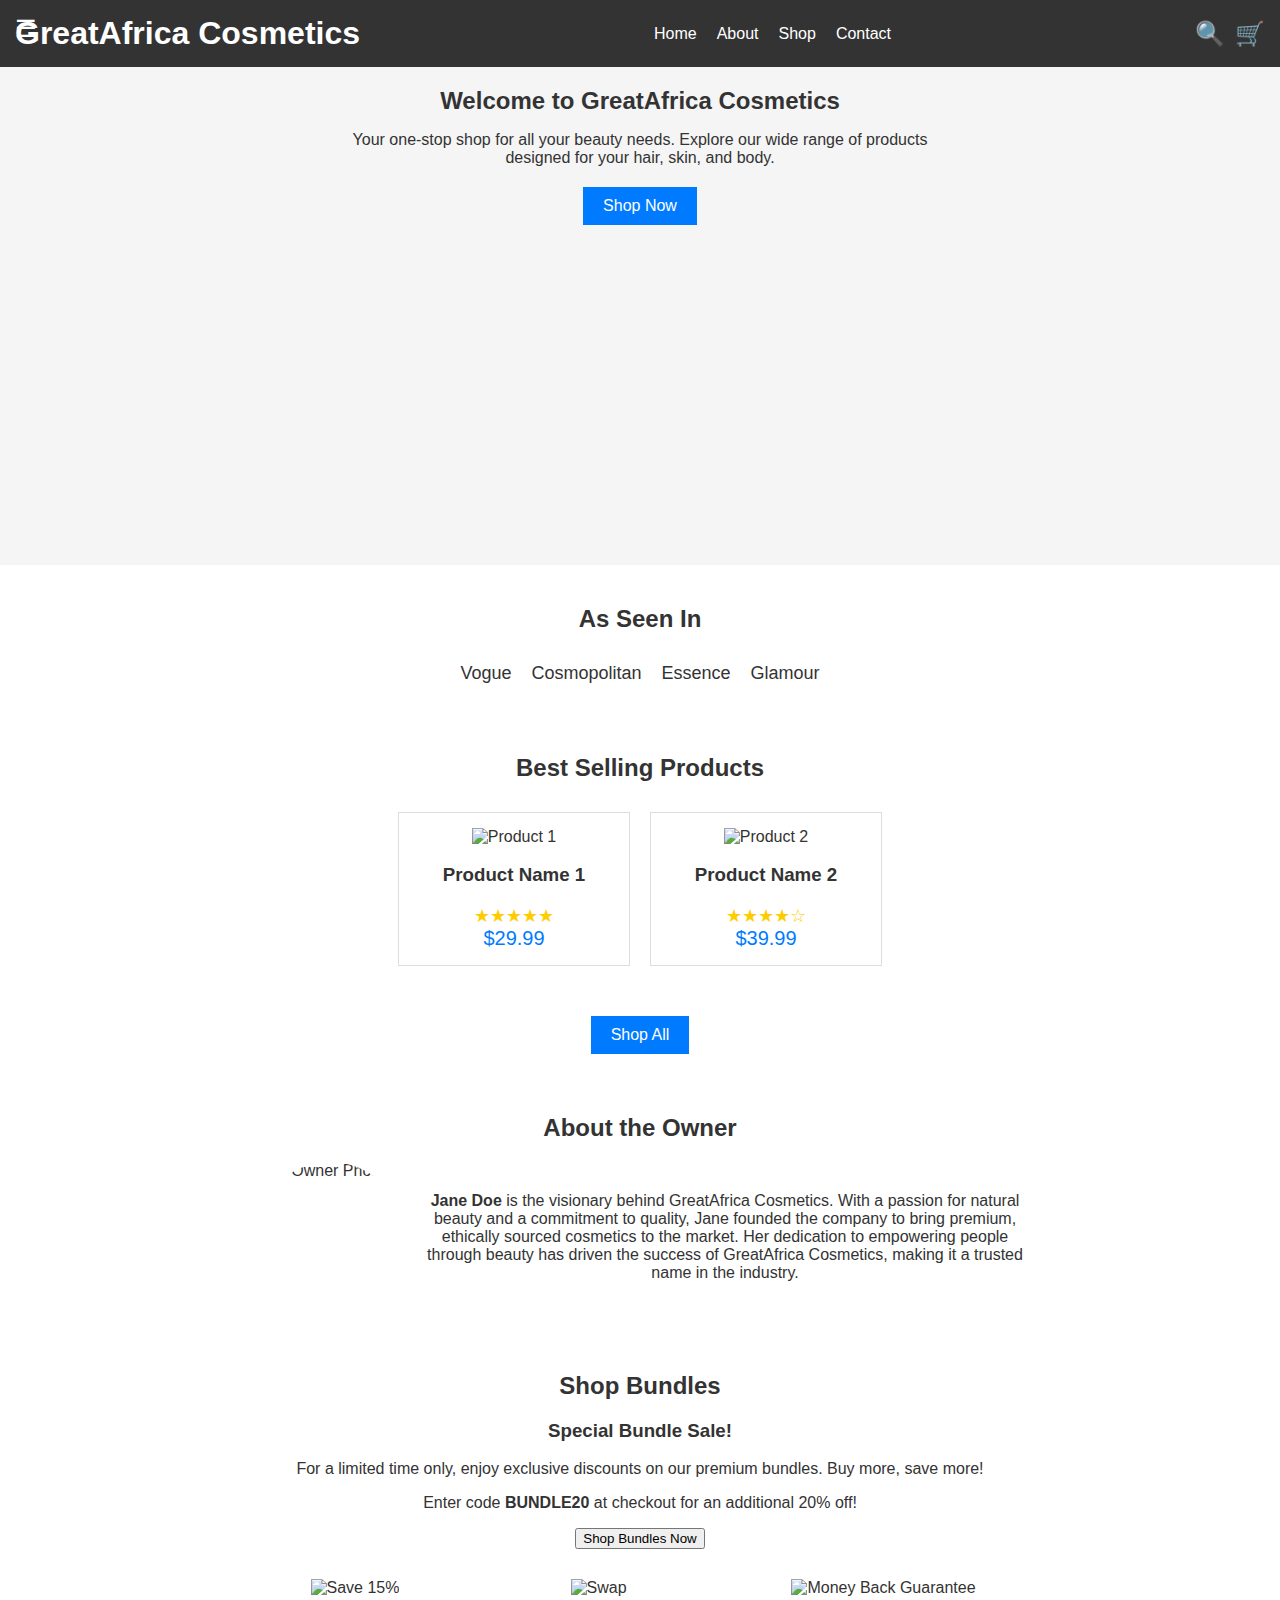
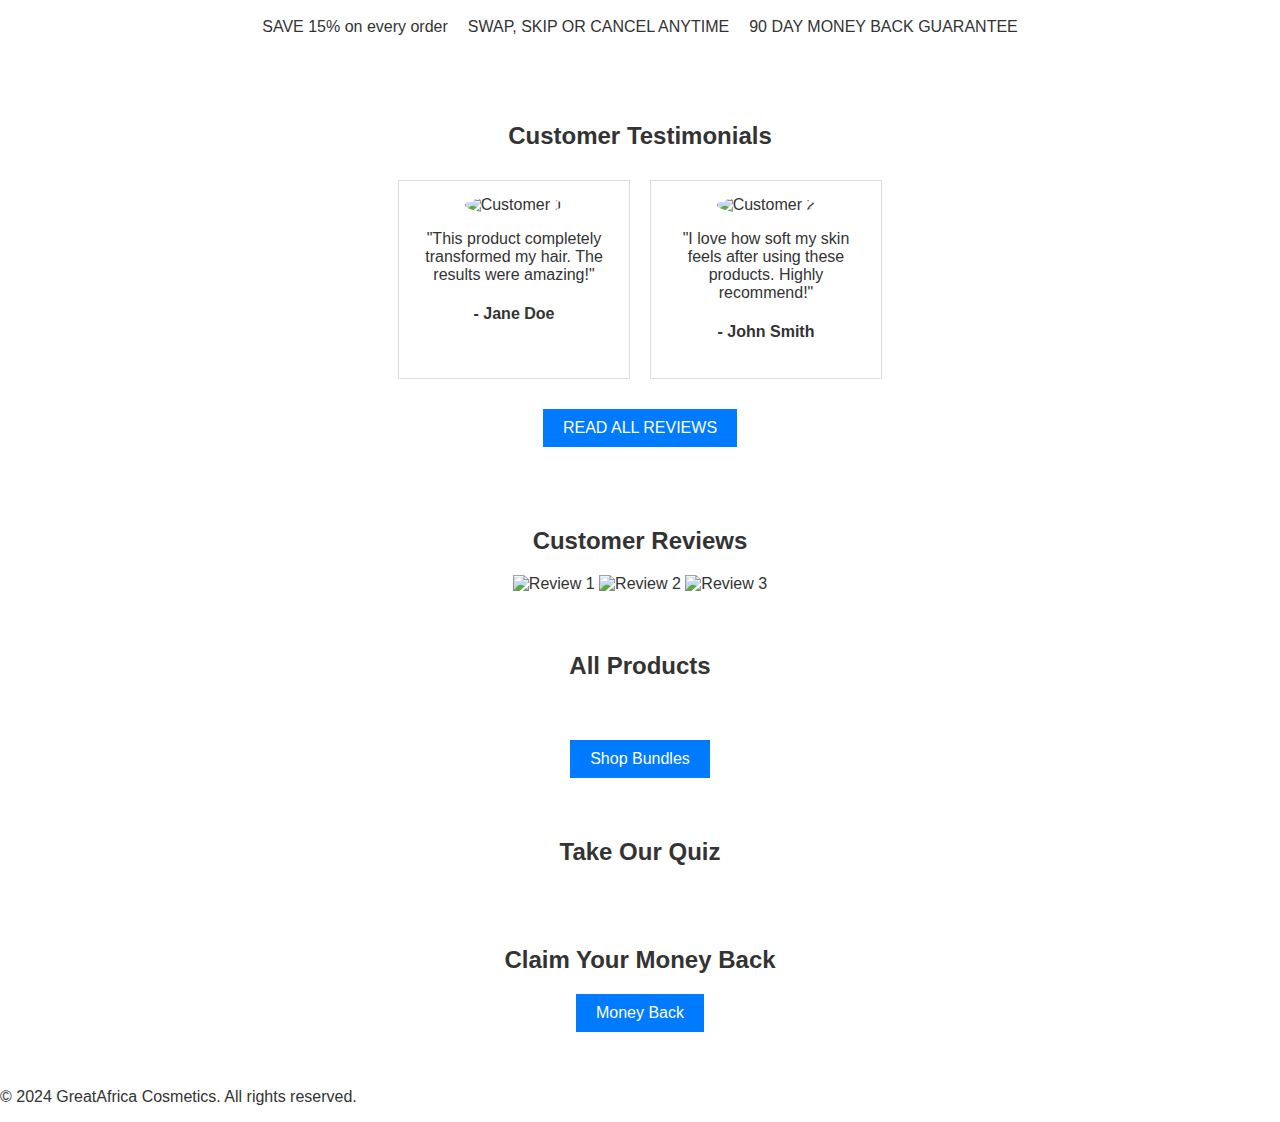
==== commit 2c5d1ef7: "14 aug edits" ====
--- a/index.html
+++ b/index.html
@@ -3,283 +3,178 @@
 <head>
     <meta charset="UTF-8">
     <meta name="viewport" content="width=device-width, initial-scale=1.0">
-    <title>Online Cosmetics Store</title>
+    <title>GreatAfrica Cosmetics</title>
     <link rel="stylesheet" href="styles.css">
-    <link rel="stylesheet" href="https://cdnjs.cloudflare.com/ajax/libs/font-awesome/5.15.4/css/all.min.css">
 </head>
 <body>
- <!-- Header -->
-<header>
-    <div class="container">
-        <h1>GreatAfrica Cosmetics</h1>
-        <nav>
-            <ul>
-                <li><a href="#home">Home</a></li>
-                <li><a href="#products">Products</a></li>
-                <li><a href="#about">About</a></li>
-                <li><a href="#contact">Contact</a></li>
-            </ul>
-        </nav>
-        <div class="cart">
-            <a href="#" id="cart-icon"><i class="fas fa-shopping-cart"></i><span id="cart-count">0</span></a>
-            <div id="cart-dropdown" class="cart-dropdown">
-                <div id="cart-items">
-                    <!-- Cart items will be dynamically added here -->
-                    <p>Your cart is empty.</p>
+    <header>
+        <div class="hamburger-menu" id="hamburger-menu">
+            <div class="hamburger-icon" id="hamburger-icon">&#9776;</div>
+            <nav class="hamburger-dropdown" id="hamburger-dropdown">
+                <ul>
+                    <li><a href="#hair">Hair</a></li>
+                    <li><a href="#bundle-save">Bundle & Save</a></li>
+                    <li><a href="#wash-day">Wash Day</a></li>
+                    <li><a href="#beard">Beard</a></li>
+                    <li><a href="#body">Body</a></li>
+                    <li><a href="#reviews">Reviews</a></li>
+                    <li><a href="#learn">Learn</a></li>
+                    <li><a href="#login">Log In</a></li>
+                    <li><a href="#help">Help</a></li>
+                </ul>
+                <div class="register-login">
+                    <a href="#register">Register to Log In</a>
                 </div>
-                <a href="cart.html" id="view-cart">View Cart</a>
+            </nav>
+        </div>
+        <div class="header-content">
+            <h1 class="site-name">GreatAfrica Cosmetics</h1>
+            <nav class="main-nav">
+                <a href="#home">Home</a>
+                <a href="#about">About</a>
+                <a href="#shop">Shop</a>
+                <a href="#contact">Contact</a>
+            </nav>
+            <div class="header-buttons">
+                <div class="search-button" id="search-button">&#128269;</div>
+                <div class="cart-button" id="cart-button">&#128722;</div>
             </div>
         </div>
-    </div>
-</header>
+    </header>
 
+    <section id="home" class="home-section">
+        <div class="home-content">
+            <h2>Welcome to GreatAfrica Cosmetics</h2>
+            <p>Your one-stop shop for all your beauty needs. Explore our wide range of products designed for your hair, skin, and body.</p>
+            <button class="shop-now">Shop Now</button>
+        </div>
+        <div class="background-image"></div>
+    </section>
 
-
-    <section id="home" class="hero">
-        <div class="container">
-            <h2>Welcome to GreatAfrica Cosmetics</h2>
-            <p>Your one-stop shop for all things beauty.</p>
+    <section id="as-seen" class="as-seen-section">
+        <h2>As Seen In</h2>
+        <div class="magazines">
+            <div class="magazine">Vogue</div>
+            <div class="magazine">Cosmopolitan</div>
+            <div class="magazine">Essence</div>
+            <div class="magazine">Glamour</div>
         </div>
     </section>
 
-    <section id="products">
-        <div class="container">
-            <h2>Our Products</h2>
-            <div class="category-buttons">
-                <button class="category-button" data-category="fragrances">Fragrances</button>
-                <button class="category-button" data-category="soaps">Soaps</button>
-                <button class="category-button" data-category="skincare">Skincare</button>
+    <section id="best-sellers" class="best-sellers-section">
+        <h2>Best Selling Products</h2>
+        <div class="best-sellers-grid">
+            <div class="product-card">
+                <img src="product1.jpg" alt="Product 1">
+                <h3>Product Name 1</h3>
+                <div class="rating">&#9733;&#9733;&#9733;&#9733;&#9733;</div>
+                <div class="price">$29.99</div>
             </div>
+            <div class="product-card">
+                <img src="product2.jpg" alt="Product 2">
+                <h3>Product Name 2</h3>
+                <div class="rating">&#9733;&#9733;&#9733;&#9733;&#9734;</div>
+                <div class="price">$39.99</div>
+            </div>
+            <!-- Add more products as needed -->
+        </div>
+    </section>
 
-            <div id="fragrances" class="product-category">
-                <h3>Fragrances</h3>
-                <div class="product-grid">
-                    <div class="product-card">
-                        <img src="https://www.bing.com/th?id=OPEC.cOaaDc2exT6zyg474C474&o=5&pid=21.1&w=124&h=124&qlt=100&dpr=1&bw=6&bc=FFFFFF" alt="Fragrance 1">
-                        <h3>Lemon scent fragrance</h3>
-                        <p>R65.00</p>
-                        <button class="add-to-cart">Add to Cart</button>
-                    </div>
-                    <div class="product-card">
-                        <img src="https://img.fragrancex.com/images/products/sku/large/fblack34m.webp" alt="Fragrance 2">
-                        <h3>F Black By salvatore Ferragamo</h3>
-                        <p>R592.00</p>
-                        <button class="add-to-cart">Add to Cart</button>
-                    </div>
-                    <div class="product-card">
-                        <img src="https://img.fragrancex.com/images/products/sku/large/voyams.webp" alt="Fragrance 1">
-                        <h3>Nautica Voyage</h3>
-                        <p>R350.00</p>
-                        <button class="add-to-cart">Add to Cart</button>
-                    </div>
-                    <div class="product-card">
-                        <img src="https://img.fragrancex.com/images/products/sku/large/emt34tt.webp" alt="Fragrance 1">
-                        <h3>Eternity By Calvin Klein</h3>
-                        <p>R591.17</p>
-                        <button class="add-to-cart">Add to Cart</button>
-                    </div>
-                    <div class="product-card">
-                        <img src="https://img.fragrancex.com/images/products/sku/large/lacblanc.webp" alt="Fragrance 1">
-                        <h3>Lacoste Eau De Lacoste L.12.12 Blanc Cologne</h3>
-                        <p>R959.20</p>
-                        <button class="add-to-cart">Add to Cart</button>
-                    </div>
-                    <div class="product-card">
-                        <img src="https://img.fragrancex.com/images/products/sku/large/clm42.webp" alt="Fragrance 1">
-                        <h3>Chrome Legend Cologne</h3>
-                        <p> R 643.70</p>
-                        <button class="add-to-cart">Add to Cart</button>
-                    </div>
-                    
-                    
-                </div>
-            </div>
+    <button class="shop-all">Shop All</button>
 
-            <div id="soaps" class="product-category" >
-                <h3>Soaps</h3>
-                <div class="product-grid">
-                    <div class="product-card">
-                        <img src="https://img.kwcdn.com/product/Fancyalgo/VirtualModelMatting/45055c7bd6625e97d8b770a5cfa190c0.jpg?imageView2/2/w/800/q/70/format/webp" alt="Soap 1">
-                        <h3>Natural Handmade Sandalwood Soap Handmade Essential Oil Soap Cleansing Bath Soap Hydrating And Moisturizing</h3>
-                        <p>R86.00</p>
-                        <button class="add-to-cart">Add to Cart</button>
-                    </div>
-                    <div class="product-card">
-                        <img src="https://img.kwcdn.com/product/open/2023-03-16/1678955390055-1d0e9035e29a47d28c940884531b0f48-goods.jpeg?imageView2/2/w/800/q/70/format/webp" alt="Soap 2">
-                        <h3>Cologne Scented Soap, Mens Mite Removal Bar Soap, Deep Cleans Pores, Removes Dead Skin, Deep Skin Cleansing And Oil-Control, Rich And Dense Foam, Moisturizing Scented Bath Soap For Men, Mild And Non-irritating Travel Essentials</h3>
-                        <p>R146.00</p>
-                        <button class="add-to-cart">Add to Cart</button>
-                    </div>
-                    <div class="product-card">
-                        <img src="https://img.kwcdn.com/product/fancy/7bfc47b4-42ab-4279-8308-c123fcd923ab.jpg?imageView2/2/w/800/q/70/format/webp" alt="Soap 2">
-                        <h3> 2.28 Fl.Oz Niacinamide Silk Soap, Goat Milk Soap, Facial Wash Soap, Shower Soap, Cleansing, Facial Oil Control, Herbal Nourishing, Handmade Essential Oil Soap, Milk Fragrance, Suitable For Men And Women 80g Father's Day Gift</h3>
-                        <p>R146.00</p>
-                        <button class="add-to-cart">Add to Cart</button>
-                    </div>
-                     <div class="product-card">
-                        <img src="https://img.kwcdn.com/product/Fancyalgo/VirtualModelMatting/bd12054a028908d8320063a7279c78e0.jpg?imageView2/2/w/800/q/70/format/webp" alt="Soap 2">
-                        <h3>Turmeric Soap Bar For Face & Body, Turmeric Body Wash Soap, Rejuvenates & Cleanses Skin </h3>
-                        <p>R146.00</p>
-                        <button class="add-to-cart">Add to Cart</button>
-                    </div>
-                    <div class="product-card">
-                        <img src="https://img.kwcdn.com/product/fancy/05ebc8d0-b9ee-41d5-8ee9-aa8f6ef2402c.jpg?imageView2/2/w/800/q/70/format/webp" alt="Soap 2">
-                        <h3>Juhop Aloe Vera Natural Soap 100g, Deep Cleansing Handmade Bar for Face, Hands, Feet, Body, Moisturizing, Refreshing for Healthy Youthful Skin, Suitable for Men and Women, Alcohol-Free, Coconut Active Ingredient, Cleansing Sheet Form, Tightens Pores </h3>
-                        <p>R79</p>
-                        <button class="add-to-cart">Add to Cart</button>
-                    </div>
-                    <div class="product-card">
-                        <img src="https://img.kwcdn.com/product/Fancyalgo/VirtualModelMatting/4ea4b8f161cf3d2627c33afe9056343e.jpg?imageView2/2/w/800/q/70/format/webp" alt="Soap 2">
-                        <h3>Rosemary Shampoo Soap | Deep Cleansing Oil Control Beauty Hair Care Hair Strengthens Essential Oil Shampoo Bar Moisturizing Scalp Solution For Men Women </h3>
-                        <p>R46</p>
-                        <button class="add-to-cart">Add to Cart</button>
-                    </div>
-                    
-                </div>
-            </div>
-
-            <div id="skincare" class="product-category">
-                <h3>Skincare</h3>
-                <div class="product-grid">
-                    <div class="product-card">
-                        <img src="skincare1.jpg" alt="Skincare 1">
-                        <h3>Skincare 1</h3>
-                        <p></p>
-                        <button class="add-to-cart">Add to Cart</button>
-                    </div>
-                    <div class="product-card">
-                        <img src="skincare2.jpg" alt="Skincare 2">
-                        <h3>Skincare 2</h3>
-                        <p></p>
-                        <button class="add-to-cart">Add to Cart</button>
-                    </div>
-                </div>
+    <section id="about-owner" class="about-owner-section">
+        <h2>About the Owner</h2>
+        <div class="owner-bio">
+            <img src="owner.jpg" alt="Owner Photo" class="owner-photo">
+            <div class="owner-info">
+                <p><strong>Jane Doe</strong> is the visionary behind GreatAfrica Cosmetics. With a passion for natural beauty and a commitment to quality, Jane founded the company to bring premium, ethically sourced cosmetics to the market. Her dedication to empowering people through beauty has driven the success of GreatAfrica Cosmetics, making it a trusted name in the industry.</p>
             </div>
         </div>
     </section>
 
-    <section id="cart">
-    <div class="container">
-        <h2>Your Cart</h2>
-        <div id="cart-summary">
-            <!-- Cart items will be dynamically added here -->
-            <p>Your cart is empty.</p>
+    <section id="shop-bundles" class="shop-bundles-section">
+        <h2>Shop Bundles</h2>
+        <div class="promotion-text">
+            <h3>Special Bundle Sale!</h3>
+            <p>For a limited time only, enjoy exclusive discounts on our premium bundles. Buy more, save more!</p>
+            <p>Enter code <strong>BUNDLE20</strong> at checkout for an additional 20% off!</p>
+            <button class="shop-now-bundles">Shop Bundles Now</button>
         </div>
-        <a href="checkout.html" id="checkout-button" class="button">Proceed to Checkout</a>
-    </div>
-</section>
-
-
-    <section id="checkout" style="display:none;">
-        <div class="container">
-            <h2>Checkout</h2>
-            <form id="checkout-form">
-                <label for="name">Name:</label>
-                <input type="text" id="name" name="name" required>
-                <label for="email">Email:</label>
-                <input type="email" id="email" name="email" required>
-                <label for="address">Address:</label>
-                <input type="text" id="address" name="address" required>
-                <label for="card-number">Card Number:</label>
-                <input type="text" id="card-number" name="card-number" required>
-                <label for="expiry-date">Expiry Date:</label>
-                <input type="text" id="expiry-date" name="expiry-date" required>
-                <label for="cvv">CVV:</label>
-                <input type="text" id="cvv" name="cvv" required>
-                <button type="submit">Complete Purchase</button>
-            </form>
+        <div class="promotions-info">
+            <div class="promotion-item">
+                <img src="rand-icon.png" alt="Save 15%" class="promotion-icon">
+                <p>SAVE 15% on every order</p>
+            </div>
+            <div class="promotion-item">
+                <img src="box-icon.png" alt="Swap" class="promotion-icon">
+                <p>SWAP, SKIP OR CANCEL ANYTIME</p>
+            </div>
+            <div class="promotion-item">
+                <img src="star-icon.png" alt="Money Back Guarantee" class="promotion-icon">
+                <p>90 DAY MONEY BACK GUARANTEE</p>
+            </div>
         </div>
     </section>
 
-    <section id="about">
-    <div class="container">
-        <h2>About Us</h2>
-        <div class="about-content">
-            <div class="about-text">
-                <p>GreatAfrica Cosmetics is dedicated to providing the best cosmetics and skincare products to help you look and feel your best. We offer a wide range of products from Fragrances to different soaps and skincare products best suited for your skin type. Our products are 100% organic and have all passed the necessary standards and regulations tests by trusted bodies.</p>
-                <p>We believe in enhancing natural beauty and ensuring our products are both effective and safe for our customers. Discover the difference with GreatAfrica Cosmetics!</p>
+    <section id="testimonials" class="testimonials-section">
+        <h2>Customer Testimonials</h2>
+        <div class="testimonials-grid">
+            <div class="testimonial-card">
+                <img src="customer1.jpg" alt="Customer 1">
+                <p>"This product completely transformed my hair. The results were amazing!"</p>
+                <h4>- Jane Doe</h4>
             </div>
-            <div class="about-image">
-                <img src="https://th.bing.com/th/id/OIP.mbeDQ3NgBVO2fHKeMExNJwHaEK?rs=1&pid=ImgDetMain" alt="About Us">
+            <div class="testimonial-card">
+                <img src="customer2.jpg" alt="Customer 2">
+                <p>"I love how soft my skin feels after using these products. Highly recommend!"</p>
+                <h4>- John Smith</h4>
             </div>
+            <!-- Add more testimonials as needed -->
         </div>
-        <div class="testimonials">
-            <h3>What Our Customers Say</h3>
-            <div class="testimonial">
-                <p>"GreatAfrica Cosmetics transformed my skincare routine! The products are high-quality and make a noticeable difference."</p>
-                <p>- Sarah M.</p>
-            </div>
-            <div class="testimonial">
-                <p>"I love the natural ingredients and the variety of products. Highly recommend GreatAfrica Cosmetics!"</p>
-                <p>- John D.</p>
-            </div>
+        <button class="read-reviews">READ ALL REVIEWS</button>
+    </section>
+
+    <section id="reviews" class="reviews-section">
+        <h2>Customer Reviews</h2>
+        <div class="review-images">
+            <img src="review1.jpg" alt="Review 1">
+            <img src="review2.jpg" alt="Review 2">
+            <img src="review3.jpg" alt="Review 3">
         </div>
-    </div>
-</section>
+    </section>
 
+    <section id="products" class="products-section">
+        <h2>All Products</h2>
+        <!-- Products grid will go here -->
+    </section>
 
-    <section id="contact">
-    <div class="container">
-        <h2>Contact Us</h2>
-        <div class="contact-content">
-            <form action="#" method="post">
-                <label for="name">Name:</label>
-                <input type="text" id="name" name="name" required>
-                <label for="email">Email:</label>
-                <input type="email" id="email" name="email" required>
-                <label for="message">Message:</label>
-                <textarea id="message" name="message" required></textarea>
-                <button type="submit">Send</button>
-            </form>
-            <div class="contact-info">
-                <h3>Our Address</h3>
-                <p>65 Bree street, building 4<br>Johannesburg, GP 12345</p>
-                <p>Email: contact@greatafricacosmetics.com</p>
-                <p>Phone: (123) 456-7890</p>
-                <div id="map"><iframe
-                               width="100%"
-                               height="300"
-                               frameborder="0"
-                               style="border:0"
-                               src="https://www.google.com/maps/place/Virginia/@-28.1340415,26.6354946,11z/data=!3m1!4b1!4m19!1m12!4m11!1m3!2m2!1d26.5594894!2d-27.7431881!1m6!1m2!1s0x1e919f8a06cc9bb3:0x42f3569f51e956e6!2sVirginia!2m2!1d26.8627464!2d-28.0937818!3m5!1s0x1e919f8a06cc9bb3:0x42f3569f51e956e6!8m2!3d-28.0937818!4d26.8627464!16zL20vMDQ0NzFj?entry=ttu"
-                               allowfullscreen>
-    </iframe>
-                </div>
-            </div>
-        </div>
-    </div>
-</section>
-         <section id="comments">
-    <div class="container">
-        <h2>Customer Comments</h2>
-        <div id="comment-list">
-            <!-- Comments will be dynamically added here -->
-        </div>
-        <h3>Leave a Comment</h3>
-        <form id="comment-form">
-            <label for="comment-name">Name:</label>
-            <input type="text" id="comment-name" name="name" required>
-            <label for="comment-message">Message:</label>
-            <textarea id="comment-message" name="message" required></textarea>
-            <button type="submit">Submit Comment</button>
-        </form>
-    </div>
-</section>
+    <button class="shop-bundles">Shop Bundles</button>
 
+    <section id="quiz" class="quiz-section">
+        <h2>Take Our Quiz</h2>
+        <!-- Quiz content will go here -->
+    </section>
+
+    <section id="money-back" class="money-back-section">
+        <h2>Claim Your Money Back</h2>
+        <button class="money-back-button">Money Back</button>
+    </section>
 
     <footer>
-        <div class="container">
-            <p>&copy; 2024 GreatAfrica Cosmetics. All rights reserved.</p>
-            <div class="social-media">
-                <a href="https://www.facebook.com/YourPageName" target="_blank"><i class="fab fa-facebook-f"></i></a>
-                <a href="https://www.twitter.com" target="_blank"><i class="fab fa-twitter"></i></a>
-                <a href="https://www.instagram.com" target="_blank"><i class="fab fa-instagram"></i></a>
-                <a href="https://www.linkedin.com" target="_blank"><i class="fab fa-linkedin-in"></i></a>
-            </div>
-        </div>
+        <p>&copy; 2024 GreatAfrica Cosmetics. All rights reserved.</p>
     </footer>
 
-    <script src="scripts.js"></script>
+    <script src="script.js"></script>
 </body>
 </html>
 
+
+
+
+
+
+
+
+
+
+
--- a/styles.css
+++ b/styles.css
@@ -1,658 +1,274 @@
-/* Global Variables */
-:root {
-    --primary-color: #4CAF50;
-    --secondary-color: #333;
-    --background-color: #f4f4f4;
-    --text-color: #333333;
-    --border-color: #ddd;
-    --button-hover-color: #45a049;
-    --border-radius: 5px;
-    --padding: 10px;
-}
-
-/* Global Styles */
+/* General Styles */
 body {
-    font-family: 'Arial', sans-serif;
+    font-family: Arial, sans-serif;
     margin: 0;
     padding: 0;
-    box-sizing: border-box;
-    background-color: var(--background-color);
-    color: var(--text-color);
-}
-
-/* Header Styles */
+    color: #333;
+}
+
 header {
-    background-color: var(--primary-color);
-    color: white;
-    padding: var(--padding) 0;
-    text-align: center;
-    position: sticky;
-    top: 0;
-    z-index: 1000;
-}
-
-header .container {
+    background-color: #333;
+    color: #fff;
+    padding: 15px;
+    position: relative;
+}
+
+.hamburger-menu {
+    position: absolute;
+    top: 15px;
+    left: 15px;
+}
+
+.hamburger-icon {
+    font-size: 24px;
+    cursor: pointer;
+}
+
+.hamburger-dropdown {
+    display: none;
+    position: absolute;
+    top: 60px;
+    left: 0;
+    background-color: #fff;
+    color: #333;
+    width: 200px;
+    box-shadow: 0 4px 8px rgba(0, 0, 0, 0.1);
+}
+
+.hamburger-dropdown ul {
+    list-style: none;
+    margin: 0;
+    padding: 0;
+}
+
+.hamburger-dropdown ul li {
+    padding: 10px;
+}
+
+.hamburger-dropdown ul li a {
+    color: #333;
+    text-decoration: none;
+}
+
+.hamburger-dropdown ul li a:hover {
+    text-decoration: underline;
+}
+
+.register-login {
+    margin-top: 10px;
+    text-align: center;
+}
+
+.register-login a {
+    color: #333;
+    text-decoration: none;
+}
+
+.header-content {
     display: flex;
     justify-content: space-between;
     align-items: center;
 }
 
-nav ul {
-    list-style: none;
-    padding: 0;
+.site-name {
     margin: 0;
-    display: flex;
-}
-
-nav ul li {
-    margin: 0 15px;
-}
-
-nav ul li a {
-    color: white;
+}
+
+.main-nav {
+    display: flex;
+}
+
+.main-nav a {
+    color: #fff;
+    margin: 0 10px;
     text-decoration: none;
-    font-weight: bold;
-}
-
-nav ul li a:hover {
+}
+
+.main-nav a:hover {
     text-decoration: underline;
 }
 
-/* Hero Section Styles */
-
-.hero {
-    padding: 80px 0;
-    background: url('https://th.bing.com/th/id/OIP.ONf7CvW8YsNt1-PvS2_24gHaE8?rs=1&pid=ImgDetMain') no-repeat center center/cover;
-    color: #fff; /* Ensure text is readable against the background */
-    text-align: center;
-}
-
-.hero h2 {
-    font-size: 3rem; /* Large heading size */
-    font-weight: bold;
-    margin-bottom: 20px;
-    position: relative;
-}
-
-.hero h2::before {
-    content: "";
-    position: absolute;
-    left: 50%;
-    bottom: 0;
-    transform: translateX(-50%);
-    width: 80%;
-    height: 5px;
-    background: #f8f9fa; /* Highlight color */
-    border-radius: 5px;
-}
-
-.hero p {
-    font-size: 1.25rem;
-    margin: 0 auto;
+.header-buttons {
+    display: flex;
+    align-items: center;
+}
+
+.header-buttons div {
+    margin-left: 10px;
+    font-size: 24px;
+    cursor: pointer;
+}
+
+.home-section {
+    display: flex;
+    flex-direction: column;
+    justify-content: center;
+    align-items: center;
+    padding: 20px;
+    background-color: #f5f5f5;
+    text-align: center;
+}
+
+.home-content {
     max-width: 600px;
-    line-height: 1.5;
-}
-
-
-
-/* Section Styles */
-section {
-    padding: 40px 20px;
-}
-
-h2 {
-    text-align: center;
-    margin-bottom: 20px;
-}
-
-/* Product Grid Styles */
-.product-grid {
-    display: flex;
-    flex-wrap: wrap;
-    gap: 20px;
+}
+
+.home-content h2 {
+    margin: 0 0 10px 0;
+}
+
+.shop-now {
+    background-color: #007bff;
+    color: #fff;
+    border: none;
+    padding: 10px 20px;
+    cursor: pointer;
+    font-size: 16px;
+    margin: 20px auto;
+    display: block;
+}
+
+.shop-now:hover {
+    background-color: #0056b3;
+}
+
+.background-image {
+    width: 50%;
+    height: 300px;
+    background-image: url('background.jpg');
+    background-size: cover;
+    background-position: center;
+}
+
+.as-seen-section, .best-sellers-section, .about-owner-section, .shop-bundles-section, .testimonials-section, .reviews-section, .products-section, .quiz-section, .money-back-section {
+    padding: 20px;
+    text-align: center;
+}
+
+.magazines {
+    display: flex;
+    justify-content: center;
+    flex-wrap: wrap;
+}
+
+.magazine {
+    margin: 10px;
+    font-size: 18px;
+}
+
+.best-sellers-grid {
+    display: flex;
+    flex-wrap: wrap;
     justify-content: center;
 }
 
 .product-card {
-    background: white;
-    border: 1px solid var(--border-color);
-    border-radius: var(--border-radius);
-    padding: var(--padding);
-    text-align: center;
-    width: 300px;
-    box-shadow: 0 4px 8px rgba(0, 0, 0, 0.1);
-    transition: transform 0.3s, box-shadow 0.3s;
-}
-
-.product-card:hover {
-    transform: translateY(-5px);
-    box-shadow: 0 6px 12px rgba(0, 0, 0, 0.2);
+    background-color: #fff;
+    padding: 15px;
+    margin: 10px;
+    border: 1px solid #ddd;
+    width: 200px;
+    text-align: center;
 }
 
 .product-card img {
     width: 100%;
-    height: auto;
-    border-bottom: 1px solid var(--border-color);
-    margin-bottom: 10px;
-}
-
-.product-card h3 {
-    margin: 10px 0;
-    font-size: 1.2em;
-}
-
-.product-card p {
-    font-size: 1.1em;
-    color: var(--primary-color);
-}
-
-.product-card button {
-    background-color: var(--primary-color);
-    color: white;
-    border: none;
-    padding: var(--padding) 20px;
-    cursor: pointer;
-    border-radius: var(--border-radius);
-    font-size: 1em;
-    transition: background-color 0.3s;
-}
-
-.product-card button:hover {
-    background-color: var(--button-hover-color);
-}
-
-/* Cart and Checkout Styles */
-#cart-summary {
-    margin-top: 20px;
-    text-align: center;
-}
-
-#checkout-form {
-    max-width: 600px;
-    margin: 0 auto;
-}
-
-#checkout-form label {
+}
+
+.rating {
+    font-size: 18px;
+    color: #ffcc00;
+}
+
+.price {
+    font-size: 20px;
+    color: #007bff;
+}
+
+.shop-all, .shop-bundles, .read-reviews, .money-back-button {
     display: block;
-    margin: 10px 0 5px;
-}
-
-#checkout-form input,
-#checkout-form textarea {
-    width: 100%;
-    padding: 12px;
-    margin-bottom: 15px;
-    border: 1px solid var(--border-color);
-    border-radius: var(--border-radius);
-    box-sizing: border-box;
-}
-
-#checkout-button {
-    background-color: var(--primary-color);
-    color: white;
-    border: none;
-    padding: var(--padding) 20px;
-    cursor: pointer;
-    border-radius: var(--border-radius);
-    font-size: 1em;
-    text-decoration: none;
-    display: inline-block;
-    text-align: center;
-}
-
-#checkout-button:hover {
-    background-color: var(--button-hover-color);
-}
-
-
-
-/* Footer */
-footer {
-    background-image: url('https://th.bing.com/th/id/R.a5bee3c3cdcade356a8c334b0d6fbb50?rik=yfEks5w8XxM67Q&pid=ImgRaw&r=0');
-    background-size: cover;
-    background-position: center;
-    background-repeat: no-repeat;
-    color: #fff; /* Optional: Adjust text color for readability */
-    padding: 20px 0;
-    text-align: center;
-}
-
-footer .social-media a {
-    color: #fff;
-    margin: 0 10px;
-    font-size: 1.5em;
-    text-decoration: none;
-}
-
-footer .social-media a:hover {
-    opacity: 0.7;
-}
-
-
-/* Responsive Design */
-@media (max-width: 768px) {
-    header .container {
-        flex-direction: column;
-        align-items: flex-start;
-    }
-
-    nav ul {
-        flex-direction: column;
-    }
-
-    nav ul li {
-        margin: 5px 0;
-    }
-
-    .product-grid {
-        flex-direction: column;
-        align-items: center;
-    }
-
-    .product-card {
-        width: 90%;
-    }
-}
-/* About Section */
-#about {
-    background-color: #f9f9f9;
-    padding: 60px 0;
-}
-
-.about-content {
-    display: flex;
-    align-items: center;
-    justify-content: space-between;
-    flex-wrap: wrap;
-    gap: 20px;
-}
-
-.about-text {
-    flex: 1;
-    max-width: 600px;
-}
-
-.about-text p {
-    margin-bottom: 20px;
-    line-height: 1.6;
-}
-
-.about-image img {
-    max-width: 100%;
-    border-radius: var(--border-radius);
-    box-shadow: 0 4px 8px rgba(0, 0, 0, 0.1);
-}
-
-.testimonials {
-    margin-top: 40px;
-    text-align: center;
-}
-
-.testimonials h3 {
-    margin-bottom: 20px;
-    font-size: 1.5em;
-}
-
-.testimonial {
-    background-color: #fff;
-    padding: 20px;
-    border-radius: var(--border-radius);
-    box-shadow: 0 4px 8px rgba(0, 0, 0, 0.1);
-    margin-bottom: 20px;
-}
-
-.testimonial p {
-    font-style: italic;
-}
-/* Contact Section */
-#contact {
-    padding: 60px 0;
-}
-
-.contact-content {
-    display: flex;
-    align-items: flex-start;
-    justify-content: space-between;
-    flex-wrap: wrap;
-    gap: 20px;
-}
-
-form {
-    flex: 1;
-    max-width: 600px;
-}
-
-form label {
-    display: block;
-    margin-top: 10px;
-}
-
-form input, form textarea {
-    width: 100%;
-    padding: 10px;
-    border: 1px solid #ddd;
-    border-radius: var(--border-radius);
-    margin-top: 5px;
-    font-size: 1em;
-}
-
-form button {
-    margin-top: 10px;
-    background-color: var(--primary-color);
-    color: white;
-    border: none;
-    padding: 15px;
-    border-radius: var(--border-radius);
-    cursor: pointer;
-    font-size: 1em;
-}
-
-form button:hover {
-    background-color: var(--button-hover-color);
-}
-
-.contact-info {
-    flex: 1;
-    max-width: 400px;
-}
-
-.contact-info h3 {
-    margin-bottom: 10px;
-}
-
-.contact-info p {
-    margin-bottom: 10px;
-}
-
-#map {
-    width: 100%;
-    height: 300px;
-    background: #e0e0e0; /* Placeholder for map */
-    border-radius: var(--border-radius);
-    margin-top: 20px;
-}
-/* Products Section */
-#products {
-    background-image: url('https://media1.popsugar-assets.com/files/thumbor/a0ZI6ndEXBln60PyaentshcASqE/fit-in/1024x1024/filters:format_auto-!!-:strip_icc-!!-/2020/06/26/574/n/29590734/039369575ef5ee393be038.00604333_/i/black-beauty-enthusiasts-skincare-routines.jpg'); /* Path to your background image */
-    background-size: cover; /* Cover the entire section */
-    background-position: center; /* Center the background image */
-    background-repeat: no-repeat; /* Prevent repeating the image */
-    color: #fff; /* Optional: Adjust text color for readability */
-    padding: 60px 0; /* Adjust padding as needed */
-    position: relative; /* Ensure children are positioned correctly */
-}
-
-#products .container {
-    position: relative; /* Ensure content is positioned above the background image */
-    z-index: 1; /* Bring content above the background image */
-}
-
-#products h2 {
-    font-size: 2em;
-    margin-bottom: 20px;
-}
-
-.category-buttons {
-    margin-bottom: 20px;
-}
-
-.category-button {
-    background: #000; /* Example button color */
+    background-color: #007bff;
     color: #fff;
     border: none;
     padding: 10px 20px;
-    margin: 5px;
-    cursor: pointer;
-    border-radius: var(--border-radius);
-}
-
-.category-button:hover {
-    background: #444; /* Darker color on hover */
-}
-
-.product-card {
-    background: rgba(0, 0, 0, 0.6); /* Semi-transparent background for readability */
-    border-radius: var(--border-radius);
-    padding: 15px;
+    cursor: pointer;
+    font-size: 16px;
+    margin: 20px auto;
+    text-align: center;
+}
+
+.shop-all:hover, .shop-bundles:hover, .read-reviews:hover, .money-back-button:hover {
+    background-color: #0056b3;
+}
+
+.owner-bio {
+    display: flex;
+    justify-content: center;
+    align-items: center;
+}
+
+.owner-photo {
+    width: 150px;
+    height: 150px;
+    border-radius: 50%;
+    margin-right: 20px;
+}
+
+.owner-info {
+    max-width: 600px;
+}
+
+.shop-bundles-section .promotion-text {
     margin-bottom: 20px;
 }
-/* Cart Section */
-#cart {
-    padding: 60px 0;
-    background: #f9f9f9; /* Light background for the cart section */
-}
-
-#cart .container {
-    max-width: 1200px;
-    margin: auto;
-    padding: 20px;
-    background: #fff; /* White background for the container */
-    box-shadow: 0 0 10px rgba(0, 0, 0, 0.1); /* Subtle shadow for depth */
-    border-radius: 10px;
-}
-
-#cart h2 {
-    text-align: center;
-    margin-bottom: 30px;
-}
-
-#cart-summary {
-    display: flex;
-    flex-direction: column;
-}
-
-.cart-item {
-    display: flex;
-    align-items: center;
-    justify-content: space-between;
-    padding: 15px;
-    border-bottom: 1px solid #ddd;
-}
-
-.cart-item img {
-    width: 80px;
-    height: 80px;
-    object-fit: cover;
-    margin-right: 20px;
-}
-
-.cart-item-details {
-    flex-grow: 1;
-}
-
-.cart-item-title {
-    font-size: 1.2em;
-    margin: 0;
-}
-
-.cart-item-price {
-    font-size: 1em;
-    color: #555;
-}
-
-.cart-item-quantity {
-    font-size: 1em;
-    color: #555;
-}
-
-.cart-item-remove {
-    background: #ff4444;
-    color: #fff;
-    border: none;
-    padding: 5px 10px;
-    cursor: pointer;
-    border-radius: 5px;
-}
-
-.cart-item-remove:hover {
-    background: #ff0000;
-}
-
-#checkout-button {
-    display: block;
+
+.promotions-info {
+    display: flex;
+    justify-content: center;
+    flex-wrap: wrap;
+}
+
+.promotion-item {
+    margin: 10px;
+    text-align: center;
+}
+
+.promotion-icon {
+    width: 24px;
+    height: 24px;
+    margin-bottom: 5px;
+}
+
+.testimonials-grid {
+    display: flex;
+    justify-content: center;
+    flex-wrap: wrap;
+}
+
+.testimonial-card {
+    background-color: #fff;
+    padding: 15px;
+    margin: 10px;
+    border: 1px solid #ddd;
+    width: 200px;
+    text-align: center;
+}
+
+.testimonial-card img {
     width: 100%;
-    padding: 15px;
-    background: #28a745;
-    color: #fff;
-    border: none;
-    cursor: pointer;
-    border-radius: 5px;
-    font-size: 1.2em;
-    margin-top: 20px;
-}
-
-#checkout-button:hover {
-    background: #218838;
-}
-/* Comments Section */
-#comments {
-    padding: 60px 0;
-    background: #f4f4f4; /* Light background for the comments section */
-}
-
-#comments .container {
-    max-width: 800px;
-    margin: auto;
-    padding: 20px;
-    background: #fff; /* White background for the container */
-    box-shadow: 0 0 10px rgba(0, 0, 0, 0.1); /* Subtle shadow for depth */
-    border-radius: 10px;
-}
-
-#comments h2, #comments h3 {
-    text-align: center;
-    margin-bottom: 20px;
-}
-
-#comment-list {
-    margin-bottom: 30px;
-}
-
-.comment {
-    margin-bottom: 20px;
-    padding: 10px;
-    border-bottom: 1px solid #ddd;
-}
-
-.comment h4 {
-    margin: 0;
-}
-
-.comment p {
-    margin: 5px 0 0;
-}
-
-#comment-form {
-    display: flex;
-    flex-direction: column;
-}
-
-#comment-form label {
-    margin-bottom: 5px;
-}
-
-#comment-form input, #comment-form textarea {
-    margin-bottom: 15px;
-    padding: 10px;
-    border: 1px solid #ddd;
-    border-radius: 5px;
-}
-
-#comment-form button {
-    padding: 10px 20px;
-    background: #28a745;
-    color: #fff;
-    border: none;
-    cursor: pointer;
-    border-radius: 5px;
-}
-
-#comment-form button:hover {
-    background: #218838;
-}
-
-/* Cart Icon */
-.cart {
-    position: relative;
-    display: inline-block;
-}
-
-#cart-icon {
-    font-size: 1.5rem;
-    color: #333;
-    text-decoration: none;
-    position: relative;
-}
-
-#cart-count {
-    position: absolute;
-    top: -10px;
-    right: -10px;
-    background: #ff0000;
-    color: #fff;
+    height: auto;
     border-radius: 50%;
-    padding: 2px 6px;
-    font-size: 0.8rem;
-}
-
-/* Dropdown Menu */
-.cart-dropdown {
-    display: none;
-    position: absolute;
-    top: 100%;
-    right: 0;
-    width: 350px;
-    background: #fff;
-    border: 1px solid #ddd;
-    box-shadow: 0 0 10px rgba(0, 0, 0, 0.1);
-    z-index: 1000;
-    border-radius: 5px;
-}
-
-#cart-items {
-    max-height: 300px;
-    overflow-y: auto;
-    padding: 10px;
-}
-
-.cart-item {
-    display: flex;
-    align-items: center;
-    margin-bottom: 10px;
-    border-bottom: 1px solid #ddd;
-    padding-bottom: 10px;
-}
-
-.cart-item img {
-    width: 50px;
-    height: 50px;
-    object-fit: cover;
-    margin-right: 10px;
-}
-
-.cart-item-details {
-    flex: 1;
-}
-
-.cart-item-color {
-    font-size: 0.9rem;
-    color: #555;
-}
-
-#cart-dropdown a {
-    display: block;
-    padding: 10px;
-    text-align: center;
-    color: #007bff;
-    text-decoration: none;
-    border-top: 1px solid #ddd;
-}
-
-#cart-dropdown a:hover {
-    background: #f1f1f1;
-}
-
-#cart-dropdown p {
-    text-align: center;
-    padding: 10px;
-}
+}
+
+.footer {
+    background-color: #333;
+    color: #fff;
+    text-align: center;
+    padding: 15px;
+}
+
+
+
+
+
+
